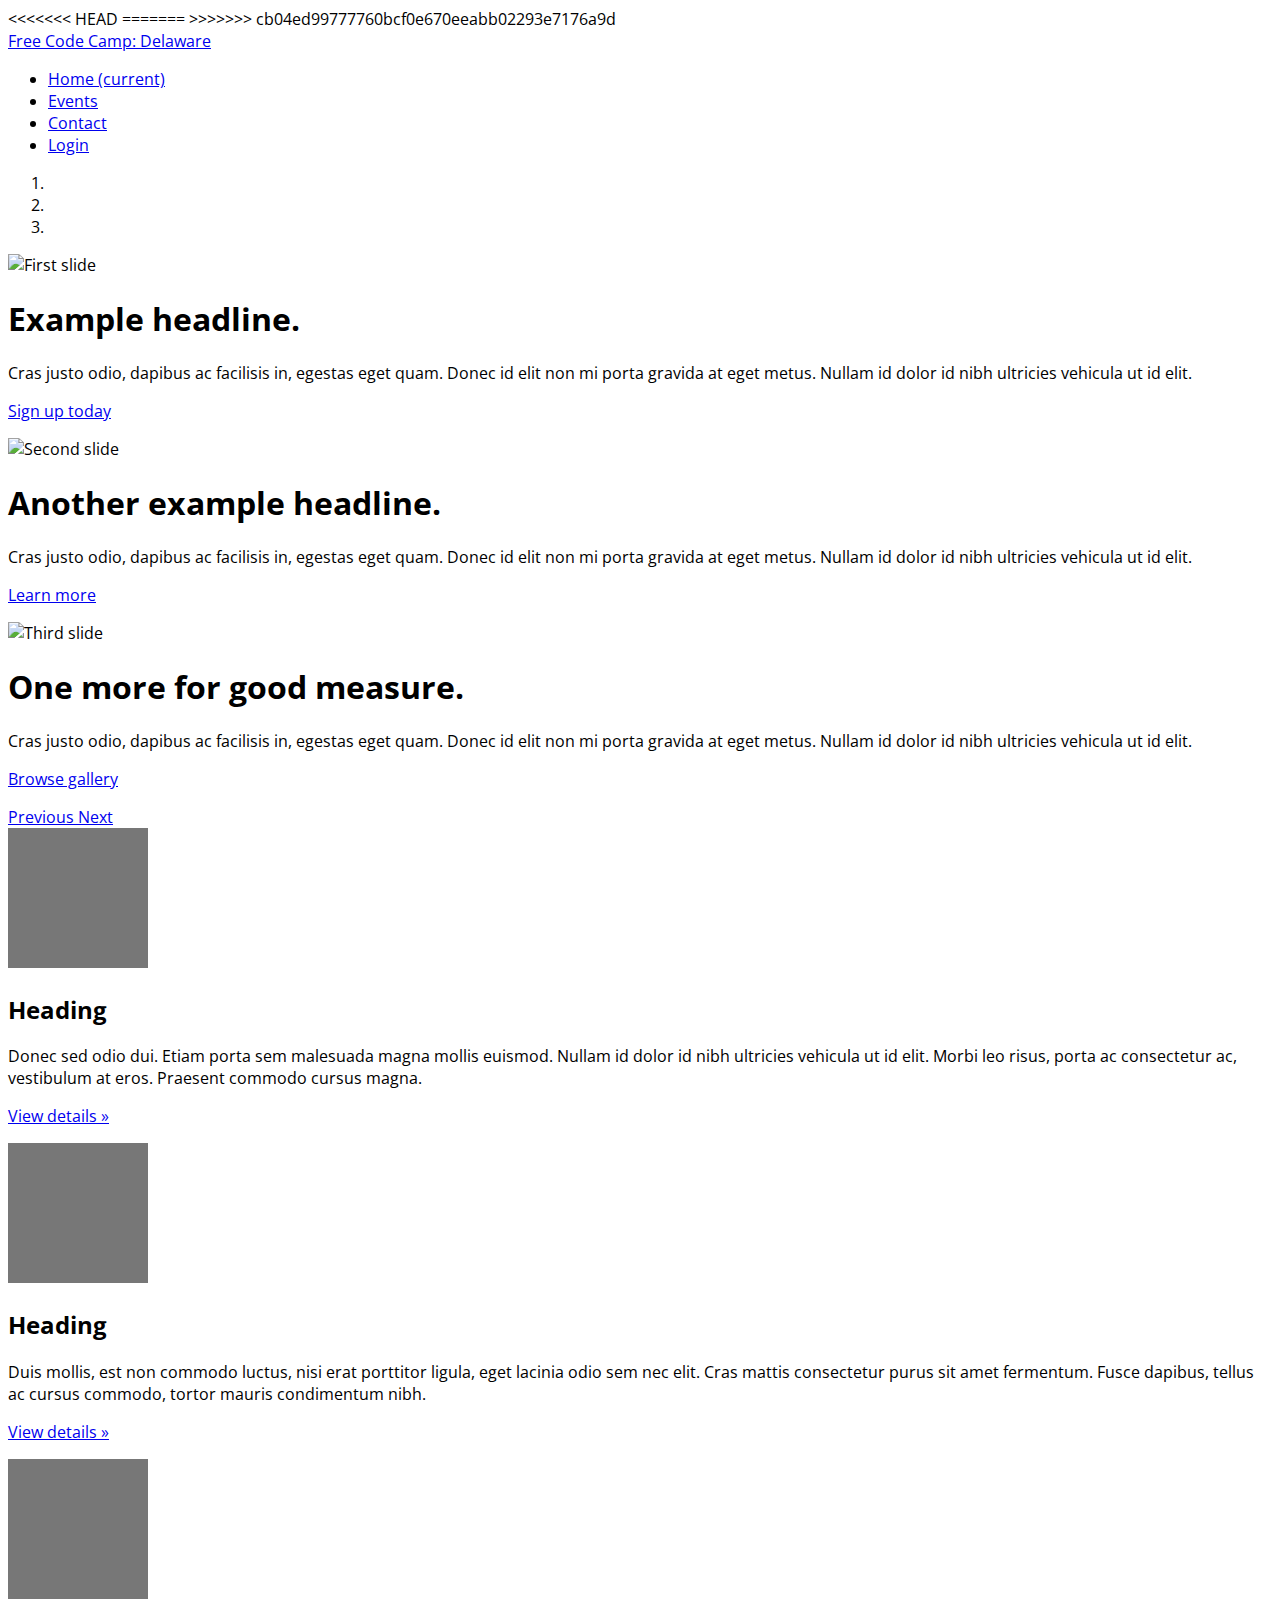
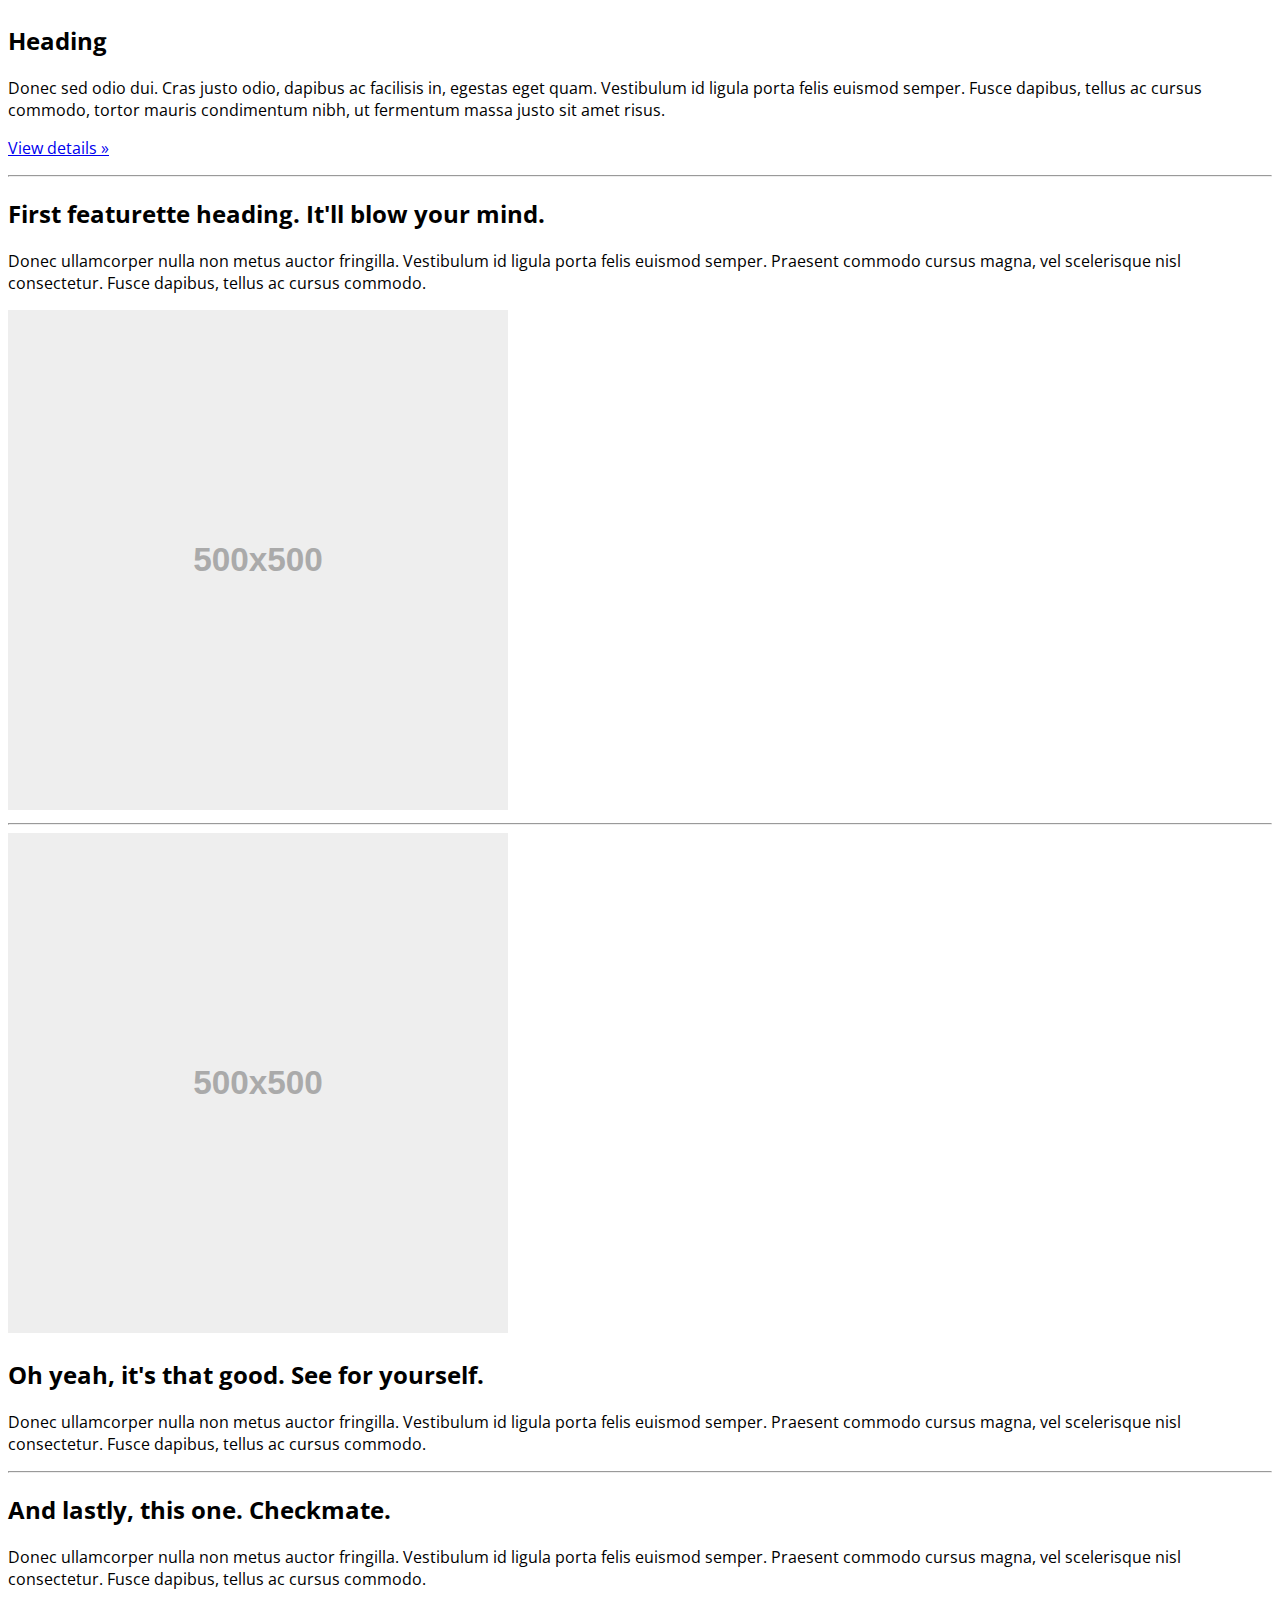
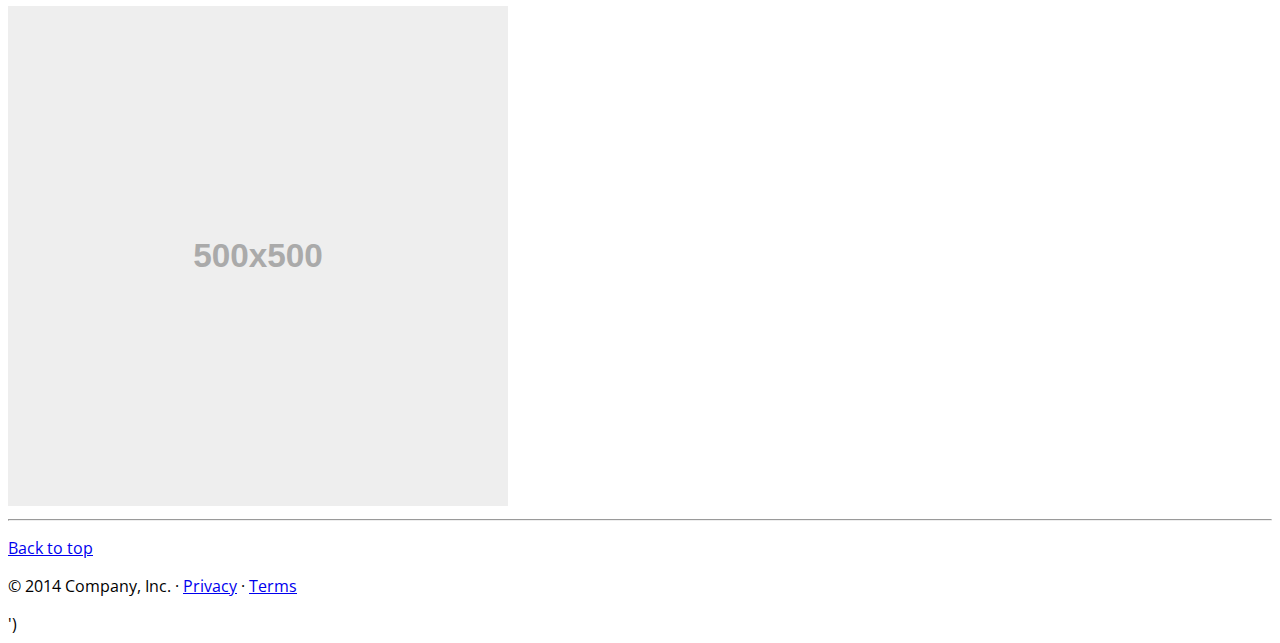
==== index.html @ 99949f86 "Merge branch 'development' of http://github.com/jmoney618/freecodecampdelaware into development" ====
<!DOCTYPE html>
<html lang="en">
<<<<<<< HEAD
=======
<!-- COMMENT DEEZ -->
<!-- Testing Github 123 -->

>>>>>>> cb04ed99777760bcf0e670eeabb02293e7176a9d
<head>
  <meta charset="utf-8">
  <meta http-equiv="X-UA-Compatible" content="IE=edge">
  <meta name="viewport" content="width=device-width, initial-scale=1">
  <!-- The above 3 meta tags *must* come first in the head; any other head content must come *after* these tags -->
  <meta name="description" content="">
  <meta name="author" content="">
  <!-- <link rel="icon" href="http://v4-alpha.getbootstrap.com/favicon.ico"> -->

  <title>FCC Delaware</title>

  <!-- Bootstrap core CSS -->
  <link href="http://v4-alpha.getbootstrap.com/dist/css/bootstrap.min.css" rel="stylesheet">
  <link rel="stylesheet" type="text/css" href="styles.css">

  <!-- Opens Sans font -->
  <link href="https://fonts.googleapis.com/css?family=Open+Sans" rel="stylesheet">

  <!-- IE10 viewport hack for Surface/desktop Windows 8 bug -->
  <script src="http://v4-alpha.getbootstrap.com/assets/js/ie10-viewport-bug-workaround.js"></script>

  <!-- Custom styles for this template -->
  <link href="http://v4-alpha.getbootstrap.com/examples/carousel/carousel.css" rel="stylesheet">

  <!-- Custom made styles -->
  <link href="css/styles.css" type="text/css" rel="stylesheet">
</head>

<body>

  <nav class="navbar navbar-default navbar-static-top">
    <a href="#" class="navbar-brand">Free Code Camp: Delaware</a>
    <ul class="nav nav-pills">
      <li class="nav-item active">
        <a class="nav-link" href="#">Home <span class="sr-only">(current)</span></a>
      </li>
      <li class="nav-item">
        <a class="nav-link" href="#">Events</a>
      </li>
      <li class="nav-item">
        <a class="nav-link" href="#">Contact</a>
      </li>
      <li class="nav-item">
        <a class="nav-link" href="login.html">Login</a>
      </li>
    </ul>
  </nav>


  <!-- Carousel
    ================================================== -->
  <div id="myCarousel" class="carousel slide" data-ride="carousel">
    <!-- Indicators -->
    <ol class="carousel-indicators">
      <li data-target="#myCarousel" data-slide-to="0" class="active"></li>
      <li data-target="#myCarousel" data-slide-to="1" class=""></li>
      <li data-target="#myCarousel" data-slide-to="2" class=""></li>
    </ol>
    <div class="carousel-inner" role="listbox">
      <div class="carousel-item active">
        <img class="first-slide" src="images\group.png" alt="First slide">
        <div class="container">
          <div class="carousel-caption text-left">
            <h1>Example headline.</h1>
            <p>Cras justo odio, dapibus ac facilisis in, egestas eget quam. Donec id elit non mi porta gravida at eget metus. Nullam id dolor id nibh ultricies vehicula ut id elit.</p>
            <p><a class="btn btn-lg btn-primary" href="#" role="button">Sign up today</a></p>
          </div>
        </div>
      </div>
      <div class="carousel-item">
        <img class="second-slide" src="images\struggle.png" alt="Second slide">
        <div class="container">
          <div class="carousel-caption">
            <h1>Another example headline.</h1>
            <p>Cras justo odio, dapibus ac facilisis in, egestas eget quam. Donec id elit non mi porta gravida at eget metus. Nullam id dolor id nibh ultricies vehicula ut id elit.</p>
            <p><a class="btn btn-lg btn-primary" href="#" role="button">Learn more</a></p>
          </div>
        </div>
      </div>
      <div class="carousel-item">
        <img class="third-slide" src="images\couchrelax.png" alt="Third slide">
        <div class="container">
          <div class="carousel-caption text-right">
            <h1>One more for good measure.</h1>
            <p>Cras justo odio, dapibus ac facilisis in, egestas eget quam. Donec id elit non mi porta gravida at eget metus. Nullam id dolor id nibh ultricies vehicula ut id elit.</p>
            <p><a class="btn btn-lg btn-primary" href="#" role="button">Browse gallery</a></p>
          </div>
        </div>
      </div>
    </div>
    <a class="left carousel-control" href="#myCarousel" role="button" data-slide="prev">
        <span class="glyphicon glyphicon-chevron-left" aria-hidden="true"></span>
        <span class="sr-only">Previous</span>
      </a>
    <a class="right carousel-control" href="#myCarousel" role="button" data-slide="next">
        <span class="glyphicon glyphicon-chevron-right" aria-hidden="true"></span>
        <span class="sr-only">Next</span>
      </a>
  </div>
  <!-- /.carousel -->


  <!-- Marketing messaging and featurettes
    ================================================== -->
  <!-- Wrap the rest of the page in another container to center all the content. -->

  <div class="container marketing">

    <!-- Three columns of text below the carousel -->
    <div class="row">
      <div class="col-lg-4">
        <img class="img-circle" src="[data-uri]" alt="Generic placeholder image" width="140" height="140">
        <h2>Heading</h2>
        <p>Donec sed odio dui. Etiam porta sem malesuada magna mollis euismod. Nullam id dolor id nibh ultricies vehicula ut id elit. Morbi leo risus, porta ac consectetur ac, vestibulum at eros. Praesent commodo cursus magna.</p>
        <p><a class="btn btn-secondary" href="#" role="button">View details »</a></p>
      </div>
      <!-- /.col-lg-4 -->
      <div class="col-lg-4">
        <img class="img-circle" src="[data-uri]" alt="Generic placeholder image" width="140" height="140">
        <h2>Heading</h2>
        <p>Duis mollis, est non commodo luctus, nisi erat porttitor ligula, eget lacinia odio sem nec elit. Cras mattis consectetur purus sit amet fermentum. Fusce dapibus, tellus ac cursus commodo, tortor mauris condimentum nibh.</p>
        <p><a class="btn btn-secondary" href="#" role="button">View details »</a></p>
      </div>
      <!-- /.col-lg-4 -->
      <div class="col-lg-4">
        <img class="img-circle" src="[data-uri]" alt="Generic placeholder image" width="140" height="140">
        <h2>Heading</h2>
        <p>Donec sed odio dui. Cras justo odio, dapibus ac facilisis in, egestas eget quam. Vestibulum id ligula porta felis euismod semper. Fusce dapibus, tellus ac cursus commodo, tortor mauris condimentum nibh, ut fermentum massa justo sit amet risus.</p>
        <p><a class="btn btn-secondary" href="#" role="button">View details »</a></p>
      </div>
      <!-- /.col-lg-4 -->
    </div>
    <!-- /.row -->


    <!-- START THE FEATURETTES -->

    <hr class="featurette-divider">

    <div class="row featurette">
      <div class="col-md-7">
        <h2 class="featurette-heading">First featurette heading. <span class="text-muted">It'll blow your mind.</span></h2>
        <p class="lead">Donec ullamcorper nulla non metus auctor fringilla. Vestibulum id ligula porta felis euismod semper. Praesent commodo cursus magna, vel scelerisque nisl consectetur. Fusce dapibus, tellus ac cursus commodo.</p>
      </div>
      <div class="col-md-5">
        <img class="featurette-image img-fluid center-block" data-src="holder.js/500x500/auto" alt="500x500" src="[data-uri]"
          data-holder-rendered="true">
      </div>
    </div>

    <hr class="featurette-divider">

    <div class="row featurette">
      <div class="col-md-5 col-md-pull-7">
        <img class="featurette-image img-fluid center-block" data-src="holder.js/500x500/auto" alt="500x500" src="[data-uri]"
          data-holder-rendered="true">
      </div>
      <div class="col-md-7 col-md-push-5">
        <h2 class="featurette-heading">Oh yeah, it's that good. <span class="text-muted">See for yourself.</span></h2>
        <p class="lead">Donec ullamcorper nulla non metus auctor fringilla. Vestibulum id ligula porta felis euismod semper. Praesent commodo cursus magna, vel scelerisque nisl consectetur. Fusce dapibus, tellus ac cursus commodo.</p>
      </div>

    </div>

    <hr class="featurette-divider">

    <div class="row featurette">
      <div class="col-md-7">
        <h2 class="featurette-heading">And lastly, this one. <span class="text-muted">Checkmate.</span></h2>
        <p class="lead">Donec ullamcorper nulla non metus auctor fringilla. Vestibulum id ligula porta felis euismod semper. Praesent commodo cursus magna, vel scelerisque nisl consectetur. Fusce dapibus, tellus ac cursus commodo.</p>
      </div>
      <div class="col-md-5">
        <img class="featurette-image img-fluid center-block" data-src="holder.js/500x500/auto" alt="500x500" src="[data-uri]"
          data-holder-rendered="true">
      </div>
    </div>

    <hr class="featurette-divider">

    <!-- /END THE FEATURETTES -->


    <!-- FOOTER -->
    <footer>
      <p class="pull-right"><a href="#">Back to top</a></p>
      <p>© 2014 Company, Inc. · <a href="#">Privacy</a> · <a href="#">Terms</a></p>
    </footer>

  </div>
  <!-- /.container -->


  <!-- Bootstrap core JavaScript
    ================================================== -->
  <!-- Placed at the end of the document so the pages load faster -->
  <script src="https://ajax.googleapis.com/ajax/libs/jquery/2.1.4/jquery.min.js"></script>
  <script>
    window.jQuery || document.write('<script src="http://v4-alpha.getbootstrap.com/assets/js/vendor/jquery.min.js">
  </script>')
  </script>
  <script src="http://v4-alpha.getbootstrap.com/dist/js/bootstrap.min.js"></script>
  <!-- Just to make our placeholder images work. Don't actually copy the next line! -->
  <script src="http://v4-alpha.getbootstrap.com/assets/js/vendor/holder.min.js"></script>
  <!-- IE10 viewport hack for Surface/desktop Windows 8 bug -->
  <script src="http://v4-alpha.getbootstrap.com/assets/js/ie10-viewport-bug-workaround.js"></script>

  <svg xmlns="http://www.w3.org/2000/svg" width="500" height="500" viewBox="0 0 500 500" preserveAspectRatio="none" style="
        display: none;
        visibility: hidden;
        position: absolute;
        top: -100%;
        left: -100%;
      ">
      <defs>
        <style type="text/css"></style>
      </defs>
      <text
        x="0"
        y="25"
        style="
          font-weight:bold;
          font-size:25pt;
          font-family:Arial, Helvetica, Open Sans, sans-serif
        "
      >
        500x500
      </text>
    </svg>
</body>

</html>
---- css/styles.css ----
body {
  font-family: 'Open Sans',sans-serif;
  padding: 20;
}
.footer-login {
  position: fixed;
  bottom: 20px;
}
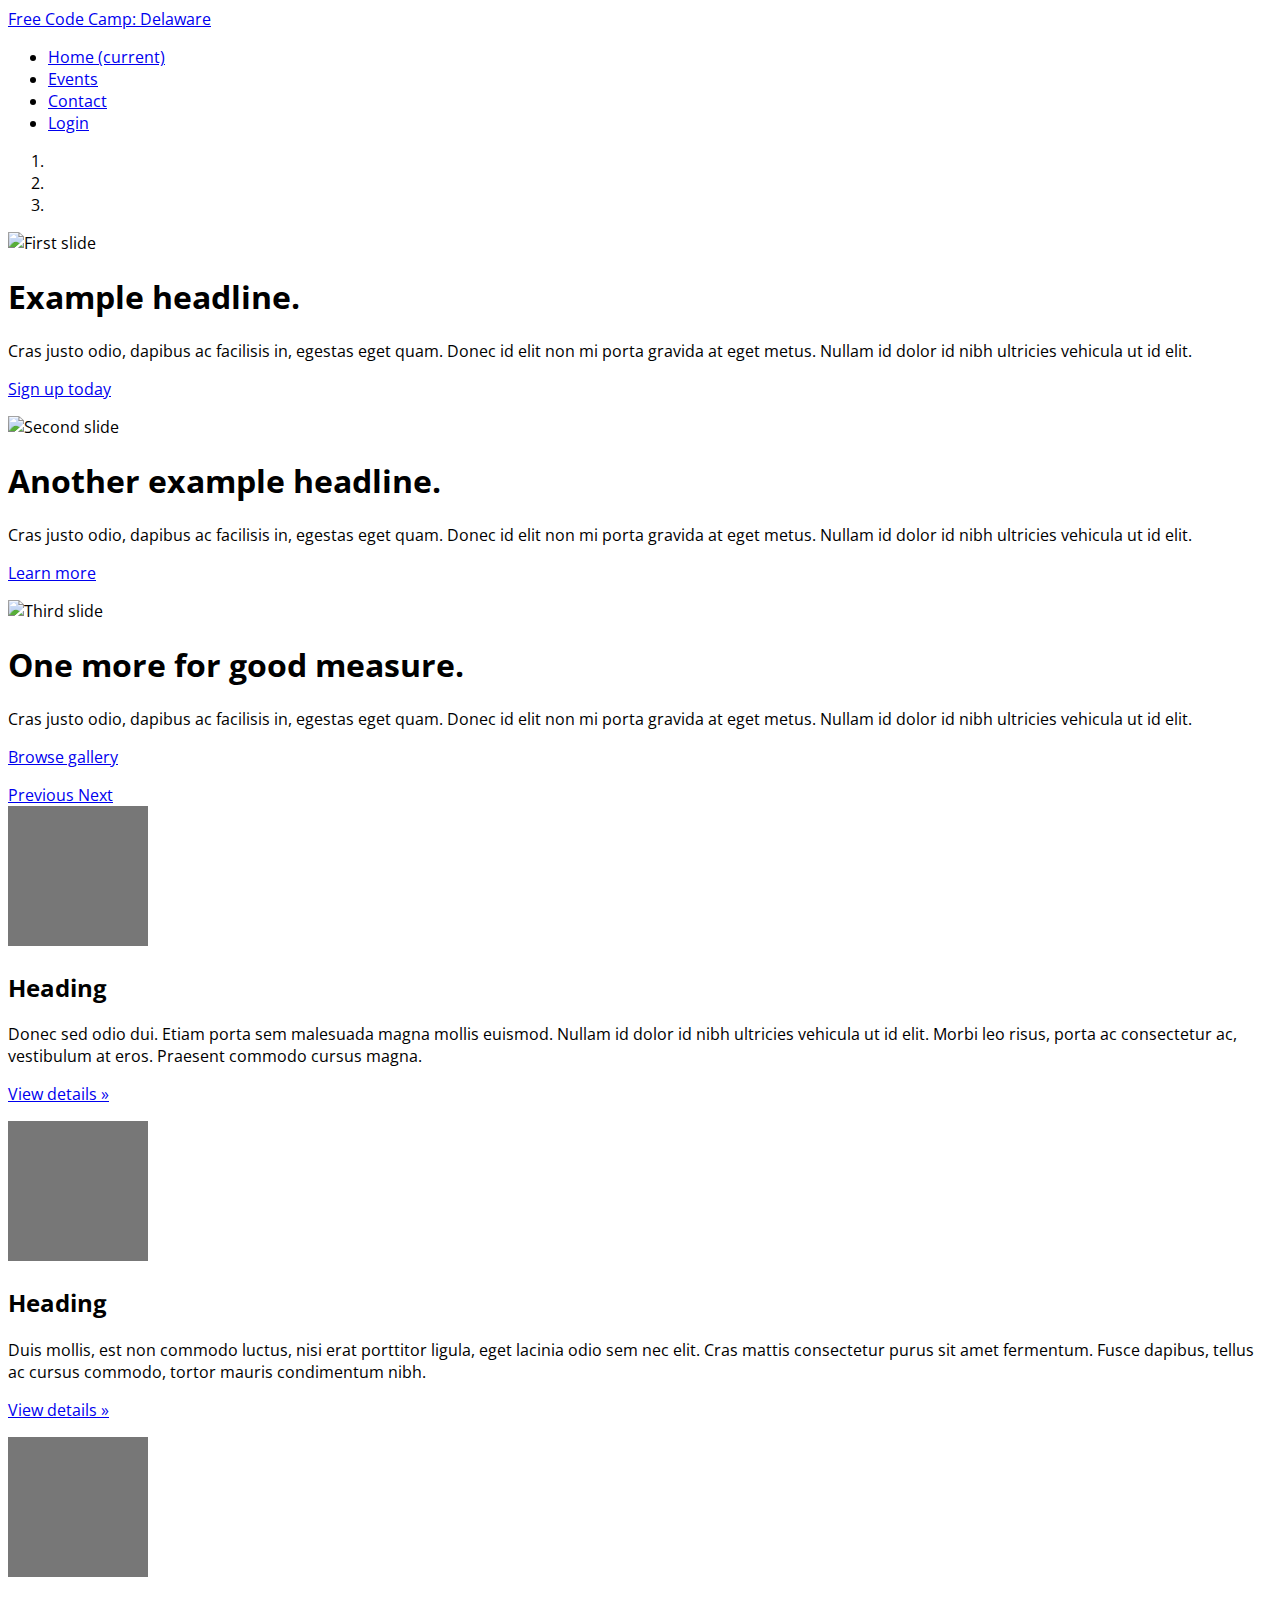
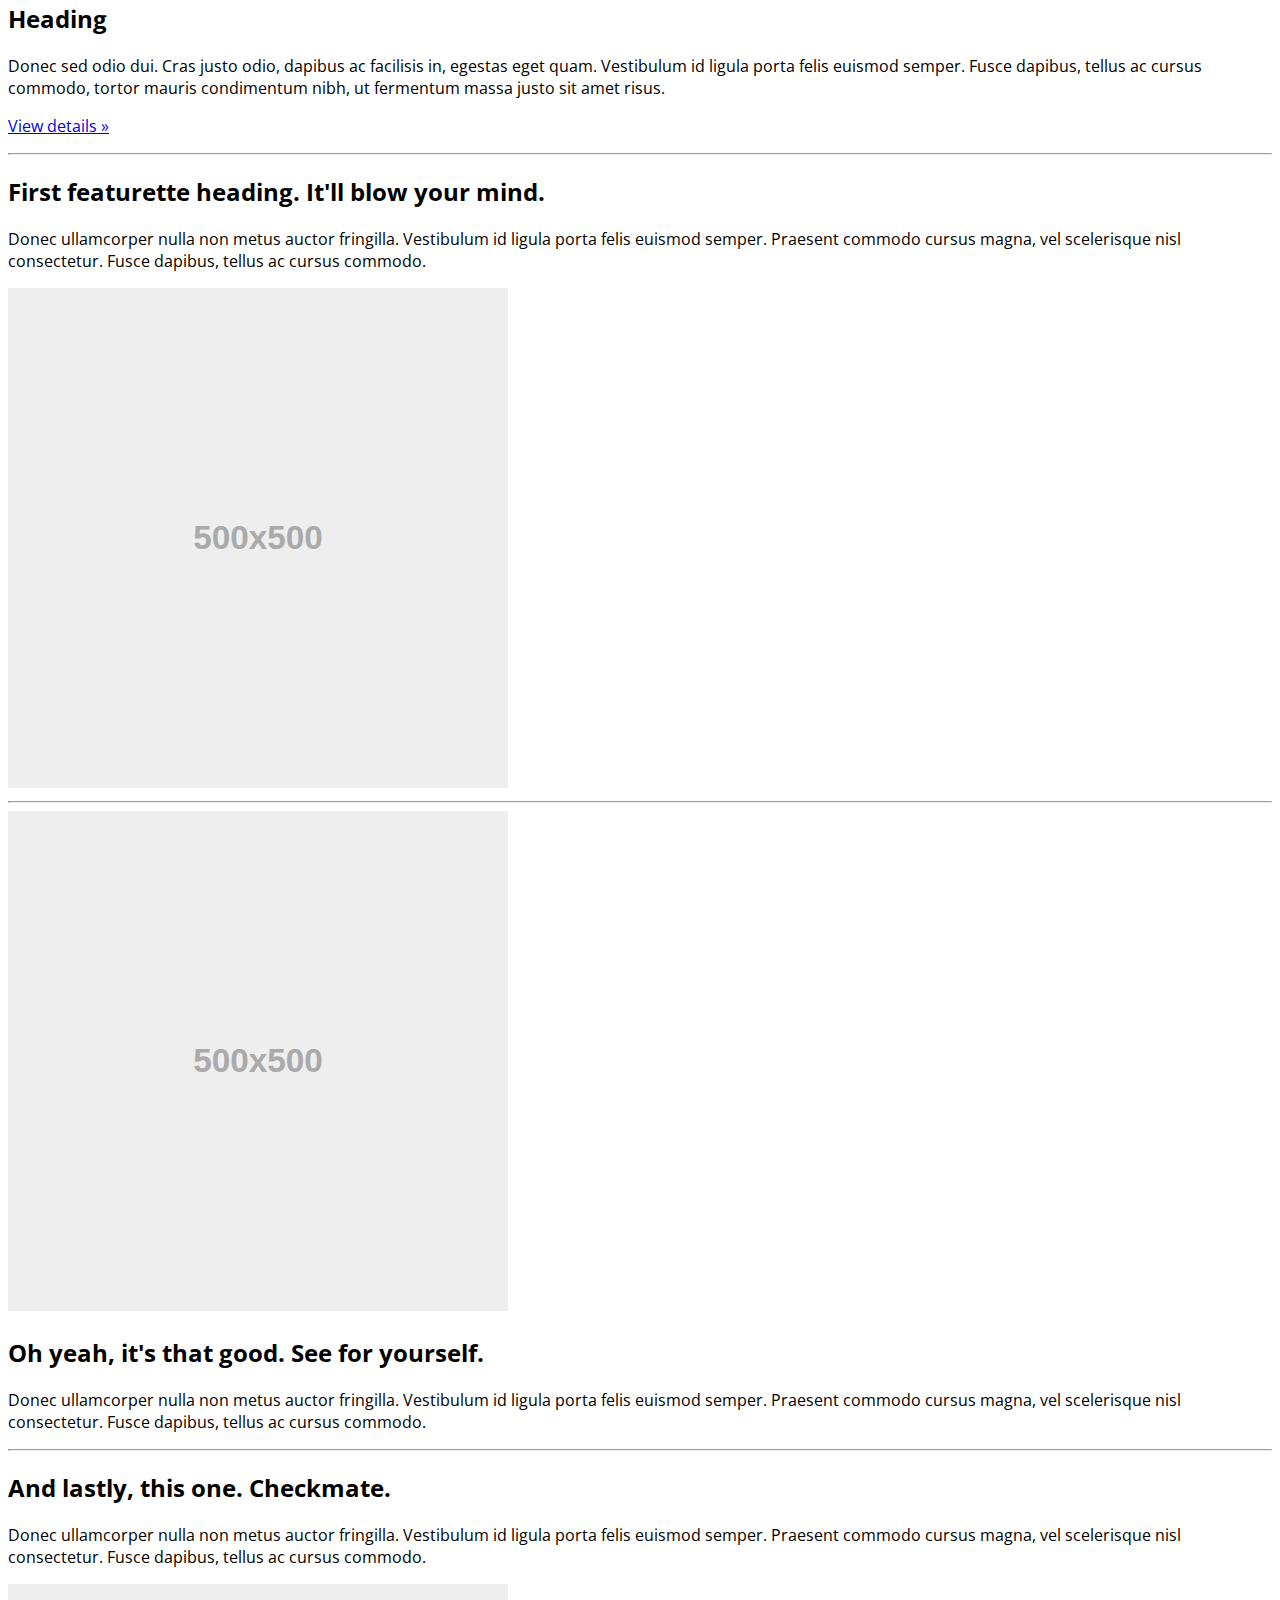
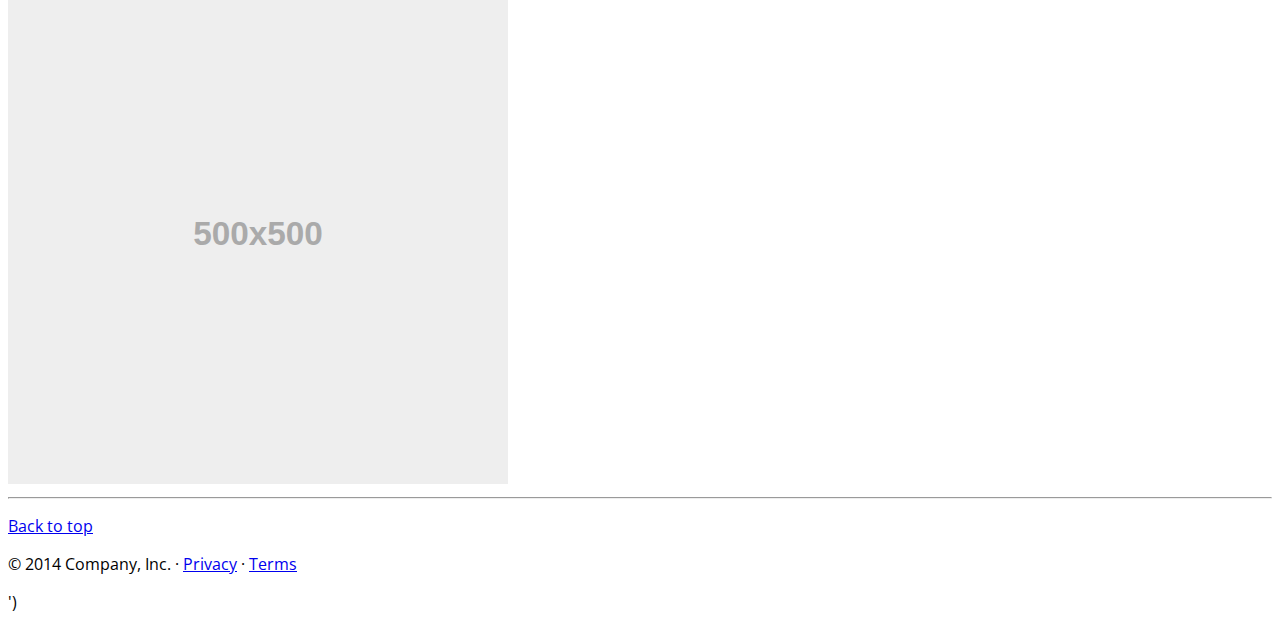
==== commit e10ef743: "Merge branch 'development' of http://github.com/jmoney618/freecodecampdelaware into development" ====
--- a/index.html
+++ b/index.html
@@ -1,11 +1,5 @@
 <!DOCTYPE html>
 <html lang="en">
-<<<<<<< HEAD
-=======
-<!-- COMMENT DEEZ -->
-<!-- Testing Github 123 -->
-
->>>>>>> cb04ed99777760bcf0e670eeabb02293e7176a9d
 <head>
   <meta charset="utf-8">
   <meta http-equiv="X-UA-Compatible" content="IE=edge">
@@ -203,8 +197,7 @@
   <!-- Placed at the end of the document so the pages load faster -->
   <script src="https://ajax.googleapis.com/ajax/libs/jquery/2.1.4/jquery.min.js"></script>
   <script>
-    window.jQuery || document.write('<script src="http://v4-alpha.getbootstrap.com/assets/js/vendor/jquery.min.js">
-  </script>')
+    window.jQuery || document.write('<script src="http://v4-alpha.getbootstrap.com/assets/js/vendor/jquery.min.js"></script>')
   </script>
   <script src="http://v4-alpha.getbootstrap.com/dist/js/bootstrap.min.js"></script>
   <!-- Just to make our placeholder images work. Don't actually copy the next line! -->
@@ -236,4 +229,4 @@
     </svg>
 </body>
 
-</html>+</html>
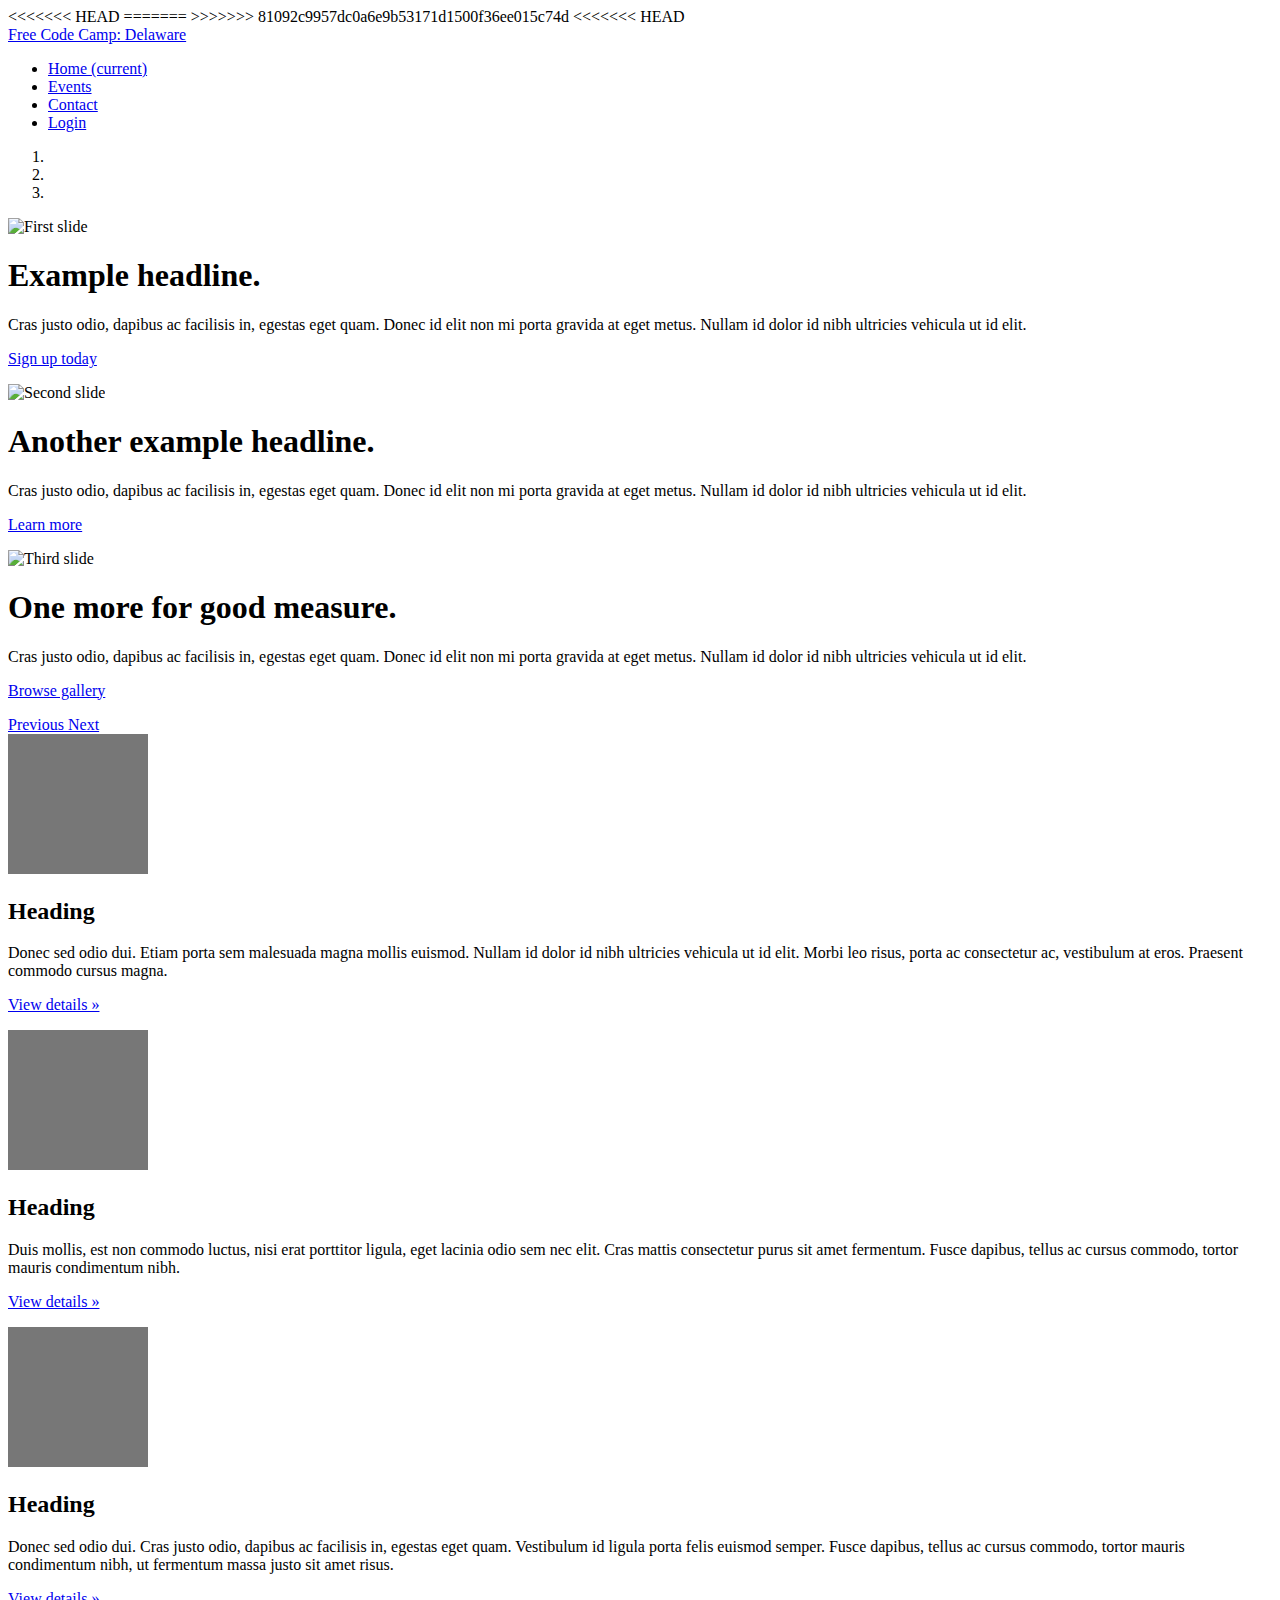
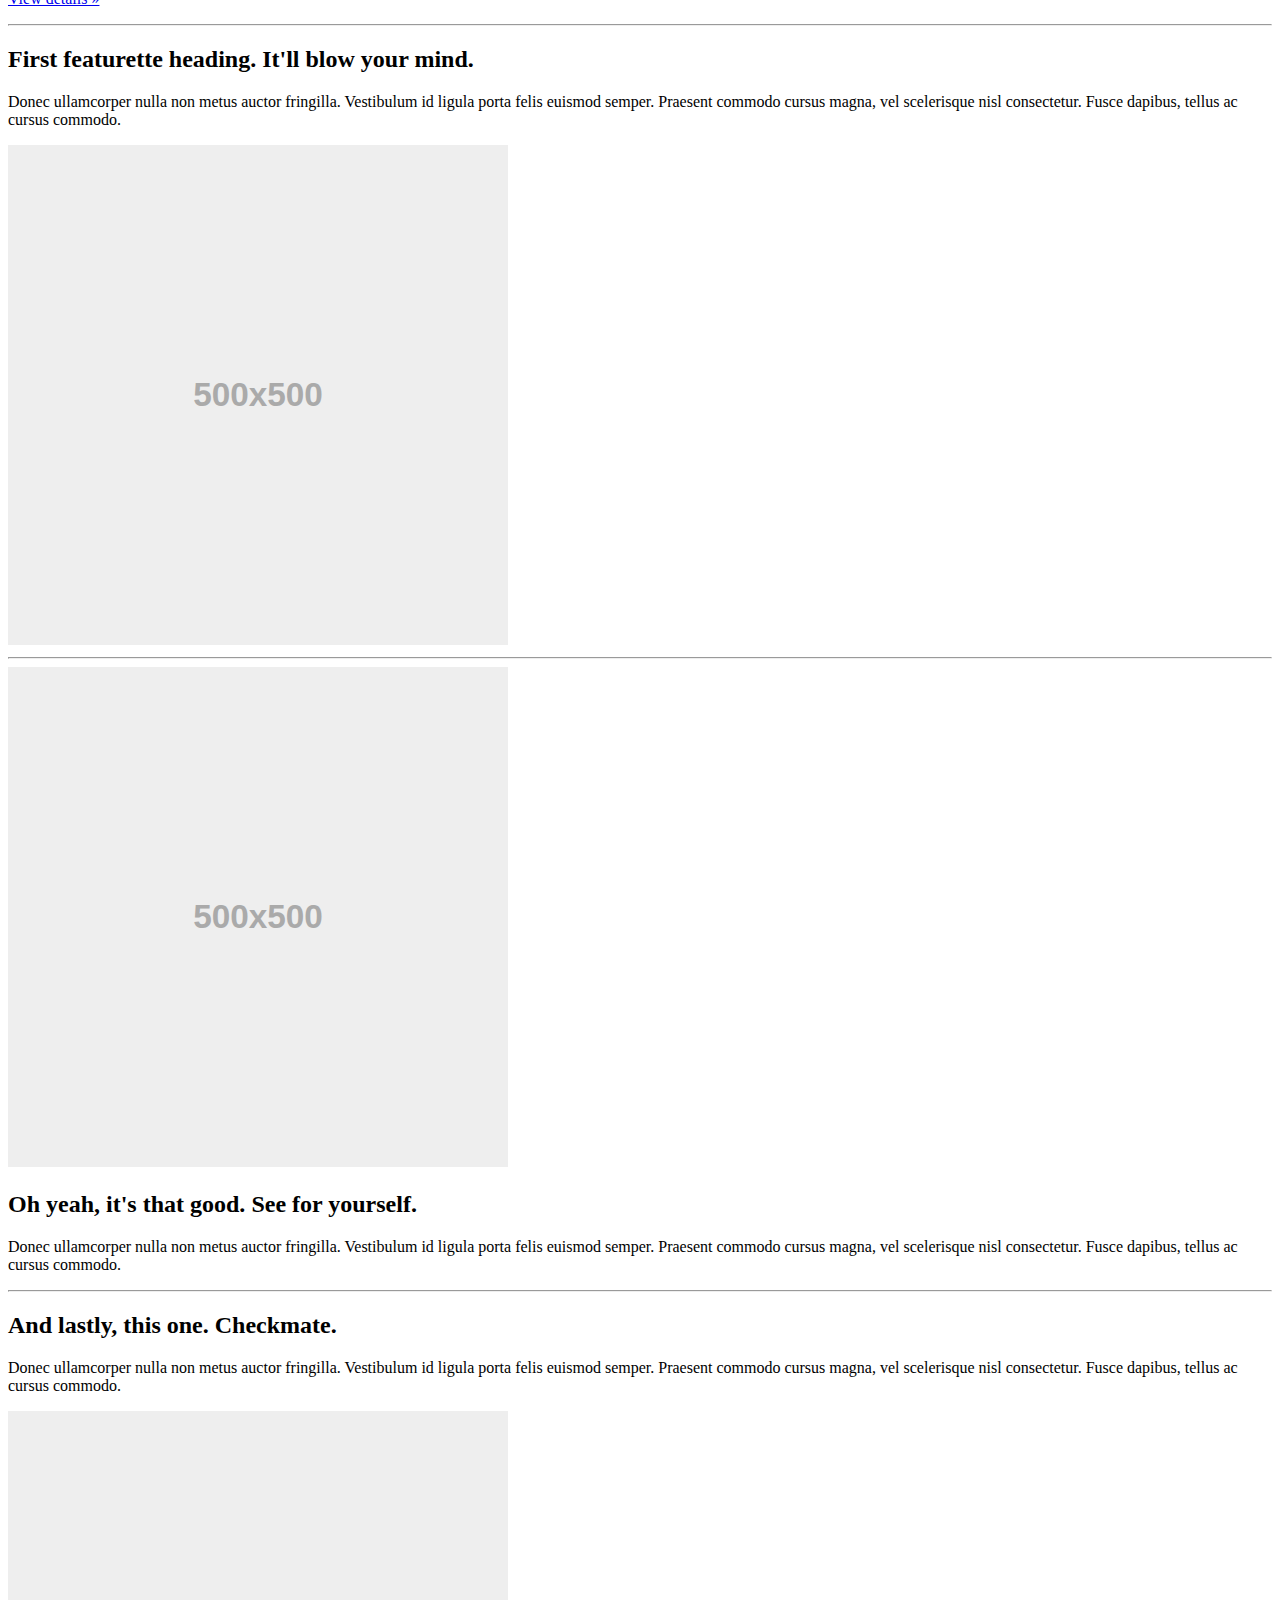
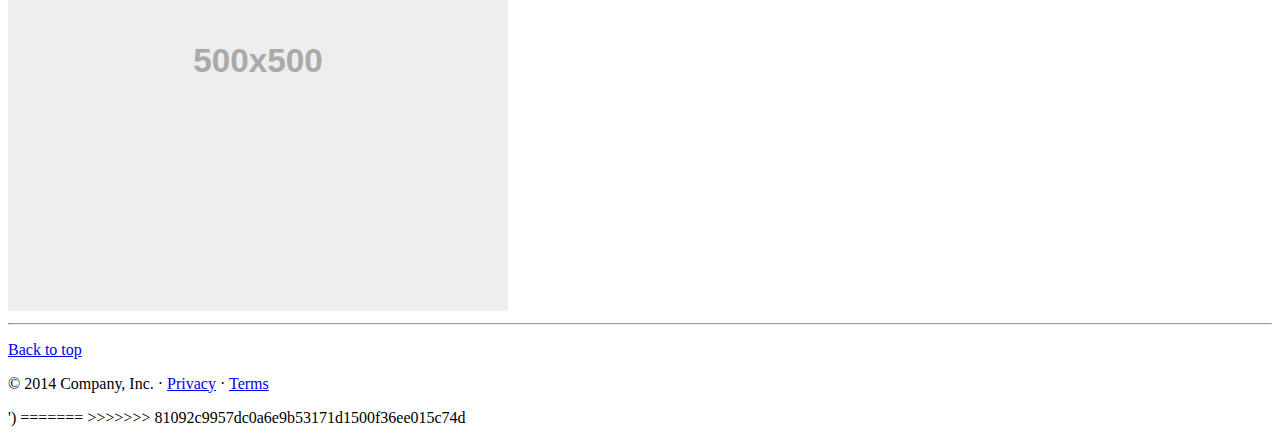
==== commit bb49ba9b: "Merge branch 'development' of http://github.com/jmoney618/freecodecampdelaware into development" ====
--- a/index.html
+++ b/index.html
@@ -1,35 +1,26 @@
 <!DOCTYPE html>
+<<<<<<< HEAD
 <html lang="en">
+=======
+<html>
+
+>>>>>>> 81092c9957dc0a6e9b53171d1500f36ee015c74d
 <head>
+  <!-- Set character encoding for the document -->
   <meta charset="utf-8">
-  <meta http-equiv="X-UA-Compatible" content="IE=edge">
+  <!-- Instruct Internet Explorer to use its latest rendering engine -->
+  <meta http-equiv="x-ua-compatible" content="ie=edge">
+  <!-- Viewport for responsive web design -->
   <meta name="viewport" content="width=device-width, initial-scale=1">
-  <!-- The above 3 meta tags *must* come first in the head; any other head content must come *after* these tags -->
-  <meta name="description" content="">
-  <meta name="author" content="">
-  <!-- <link rel="icon" href="http://v4-alpha.getbootstrap.com/favicon.ico"> -->
-
-  <title>FCC Delaware</title>
-
-  <!-- Bootstrap core CSS -->
-  <link href="http://v4-alpha.getbootstrap.com/dist/css/bootstrap.min.css" rel="stylesheet">
-  <link rel="stylesheet" type="text/css" href="styles.css">
-
-  <!-- Opens Sans font -->
-  <link href="https://fonts.googleapis.com/css?family=Open+Sans" rel="stylesheet">
-
-  <!-- IE10 viewport hack for Surface/desktop Windows 8 bug -->
-  <script src="http://v4-alpha.getbootstrap.com/assets/js/ie10-viewport-bug-workaround.js"></script>
-
-  <!-- Custom styles for this template -->
-  <link href="http://v4-alpha.getbootstrap.com/examples/carousel/carousel.css" rel="stylesheet">
-
-  <!-- Custom made styles -->
-  <link href="css/styles.css" type="text/css" rel="stylesheet">
+  <link rel="stylesheet" href="https://maxcdn.bootstrapcdn.com/bootstrap/4.0.0-beta.2/css/bootstrap.min.css" integrity="sha384-PsH8R72JQ3SOdhVi3uxftmaW6Vc51MKb0q5P2rRUpPvrszuE4W1povHYgTpBfshb" crossorigin="anonymous">
+  <link rel="stylesheet" href="main.css">
+
+  <title></title>
 </head>
 
 <body>
 
+<<<<<<< HEAD
   <nav class="navbar navbar-default navbar-static-top">
     <a href="#" class="navbar-brand">Free Code Camp: Delaware</a>
     <ul class="nav nav-pills">
@@ -227,6 +218,11 @@
         500x500
       </text>
     </svg>
+=======
+>>>>>>> 81092c9957dc0a6e9b53171d1500f36ee015c74d
 </body>
+<script src="https://code.jquery.com/jquery-3.2.1.slim.min.js" integrity="sha384-KJ3o2DKtIkvYIK3UENzmM7KCkRr/rE9/Qpg6aAZGJwFDMVNA/GpGFF93hXpG5KkN" crossorigin="anonymous"></script>
+<script src="https://cdnjs.cloudflare.com/ajax/libs/popper.js/1.12.3/umd/popper.min.js" integrity="sha384-vFJXuSJphROIrBnz7yo7oB41mKfc8JzQZiCq4NCceLEaO4IHwicKwpJf9c9IpFgh" crossorigin="anonymous"></script>
+<script src="https://maxcdn.bootstrapcdn.com/bootstrap/4.0.0-beta.2/js/bootstrap.min.js" integrity="sha384-alpBpkh1PFOepccYVYDB4do5UnbKysX5WZXm3XxPqe5iKTfUKjNkCk9SaVuEZflJ" crossorigin="anonymous"></script>
 
 </html>
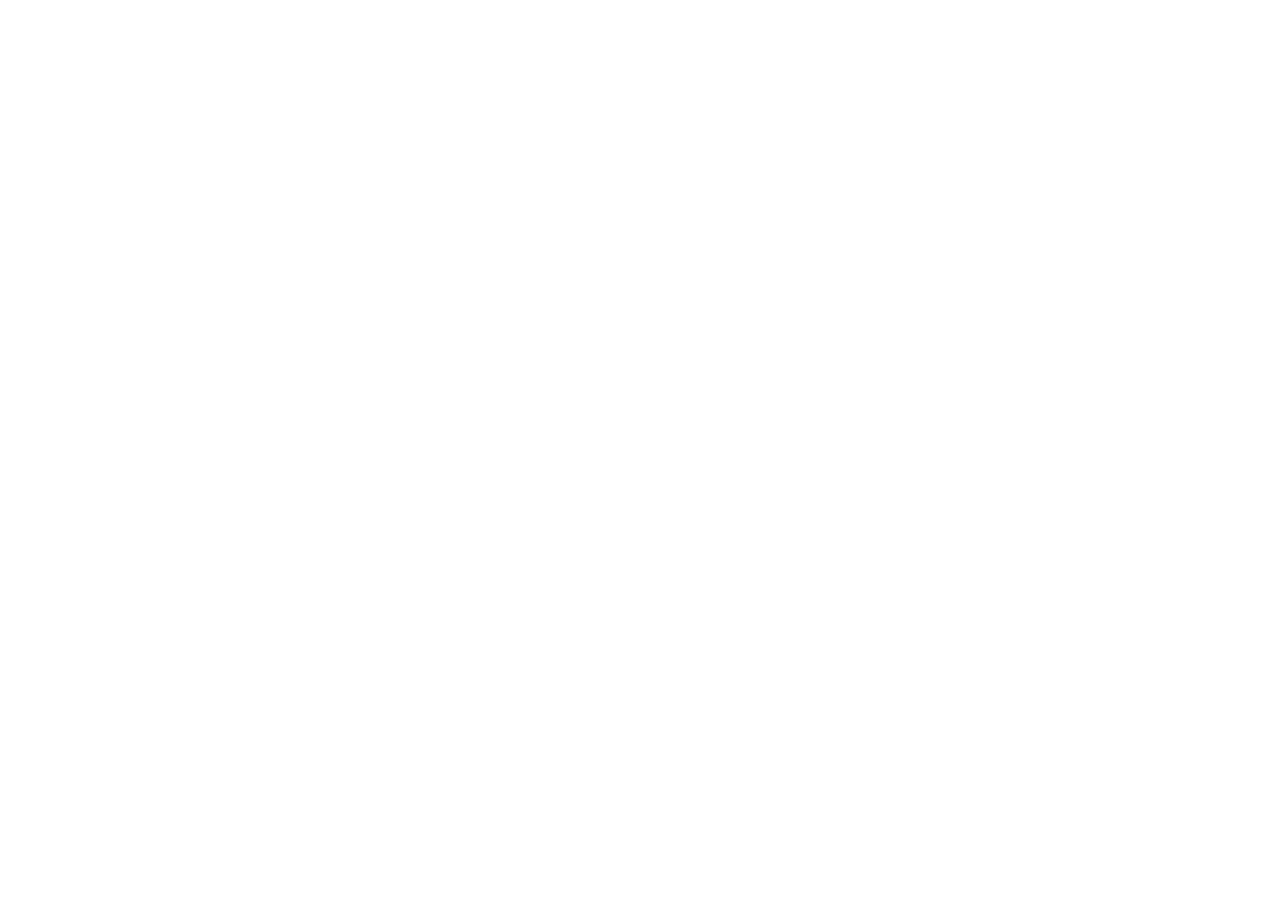
==== commit 4ca887aa: "DAMNIT DAVID!" ====
--- a/index.html
+++ b/index.html
@@ -1,10 +1,6 @@
 <!DOCTYPE html>
-<<<<<<< HEAD
-<html lang="en">
-=======
 <html>
 
->>>>>>> 81092c9957dc0a6e9b53171d1500f36ee015c74d
 <head>
   <!-- Set character encoding for the document -->
   <meta charset="utf-8">
@@ -20,209 +16,10 @@
 
 <body>
 
-<<<<<<< HEAD
-  <nav class="navbar navbar-default navbar-static-top">
-    <a href="#" class="navbar-brand">Free Code Camp: Delaware</a>
-    <ul class="nav nav-pills">
-      <li class="nav-item active">
-        <a class="nav-link" href="#">Home <span class="sr-only">(current)</span></a>
-      </li>
-      <li class="nav-item">
-        <a class="nav-link" href="#">Events</a>
-      </li>
-      <li class="nav-item">
-        <a class="nav-link" href="#">Contact</a>
-      </li>
-      <li class="nav-item">
-        <a class="nav-link" href="login.html">Login</a>
-      </li>
-    </ul>
-  </nav>
+</body>
 
-
-  <!-- Carousel
-    ================================================== -->
-  <div id="myCarousel" class="carousel slide" data-ride="carousel">
-    <!-- Indicators -->
-    <ol class="carousel-indicators">
-      <li data-target="#myCarousel" data-slide-to="0" class="active"></li>
-      <li data-target="#myCarousel" data-slide-to="1" class=""></li>
-      <li data-target="#myCarousel" data-slide-to="2" class=""></li>
-    </ol>
-    <div class="carousel-inner" role="listbox">
-      <div class="carousel-item active">
-        <img class="first-slide" src="images\group.png" alt="First slide">
-        <div class="container">
-          <div class="carousel-caption text-left">
-            <h1>Example headline.</h1>
-            <p>Cras justo odio, dapibus ac facilisis in, egestas eget quam. Donec id elit non mi porta gravida at eget metus. Nullam id dolor id nibh ultricies vehicula ut id elit.</p>
-            <p><a class="btn btn-lg btn-primary" href="#" role="button">Sign up today</a></p>
-          </div>
-        </div>
-      </div>
-      <div class="carousel-item">
-        <img class="second-slide" src="images\struggle.png" alt="Second slide">
-        <div class="container">
-          <div class="carousel-caption">
-            <h1>Another example headline.</h1>
-            <p>Cras justo odio, dapibus ac facilisis in, egestas eget quam. Donec id elit non mi porta gravida at eget metus. Nullam id dolor id nibh ultricies vehicula ut id elit.</p>
-            <p><a class="btn btn-lg btn-primary" href="#" role="button">Learn more</a></p>
-          </div>
-        </div>
-      </div>
-      <div class="carousel-item">
-        <img class="third-slide" src="images\couchrelax.png" alt="Third slide">
-        <div class="container">
-          <div class="carousel-caption text-right">
-            <h1>One more for good measure.</h1>
-            <p>Cras justo odio, dapibus ac facilisis in, egestas eget quam. Donec id elit non mi porta gravida at eget metus. Nullam id dolor id nibh ultricies vehicula ut id elit.</p>
-            <p><a class="btn btn-lg btn-primary" href="#" role="button">Browse gallery</a></p>
-          </div>
-        </div>
-      </div>
-    </div>
-    <a class="left carousel-control" href="#myCarousel" role="button" data-slide="prev">
-        <span class="glyphicon glyphicon-chevron-left" aria-hidden="true"></span>
-        <span class="sr-only">Previous</span>
-      </a>
-    <a class="right carousel-control" href="#myCarousel" role="button" data-slide="next">
-        <span class="glyphicon glyphicon-chevron-right" aria-hidden="true"></span>
-        <span class="sr-only">Next</span>
-      </a>
-  </div>
-  <!-- /.carousel -->
-
-
-  <!-- Marketing messaging and featurettes
-    ================================================== -->
-  <!-- Wrap the rest of the page in another container to center all the content. -->
-
-  <div class="container marketing">
-
-    <!-- Three columns of text below the carousel -->
-    <div class="row">
-      <div class="col-lg-4">
-        <img class="img-circle" src="[data-uri]" alt="Generic placeholder image" width="140" height="140">
-        <h2>Heading</h2>
-        <p>Donec sed odio dui. Etiam porta sem malesuada magna mollis euismod. Nullam id dolor id nibh ultricies vehicula ut id elit. Morbi leo risus, porta ac consectetur ac, vestibulum at eros. Praesent commodo cursus magna.</p>
-        <p><a class="btn btn-secondary" href="#" role="button">View details »</a></p>
-      </div>
-      <!-- /.col-lg-4 -->
-      <div class="col-lg-4">
-        <img class="img-circle" src="[data-uri]" alt="Generic placeholder image" width="140" height="140">
-        <h2>Heading</h2>
-        <p>Duis mollis, est non commodo luctus, nisi erat porttitor ligula, eget lacinia odio sem nec elit. Cras mattis consectetur purus sit amet fermentum. Fusce dapibus, tellus ac cursus commodo, tortor mauris condimentum nibh.</p>
-        <p><a class="btn btn-secondary" href="#" role="button">View details »</a></p>
-      </div>
-      <!-- /.col-lg-4 -->
-      <div class="col-lg-4">
-        <img class="img-circle" src="[data-uri]" alt="Generic placeholder image" width="140" height="140">
-        <h2>Heading</h2>
-        <p>Donec sed odio dui. Cras justo odio, dapibus ac facilisis in, egestas eget quam. Vestibulum id ligula porta felis euismod semper. Fusce dapibus, tellus ac cursus commodo, tortor mauris condimentum nibh, ut fermentum massa justo sit amet risus.</p>
-        <p><a class="btn btn-secondary" href="#" role="button">View details »</a></p>
-      </div>
-      <!-- /.col-lg-4 -->
-    </div>
-    <!-- /.row -->
-
-
-    <!-- START THE FEATURETTES -->
-
-    <hr class="featurette-divider">
-
-    <div class="row featurette">
-      <div class="col-md-7">
-        <h2 class="featurette-heading">First featurette heading. <span class="text-muted">It'll blow your mind.</span></h2>
-        <p class="lead">Donec ullamcorper nulla non metus auctor fringilla. Vestibulum id ligula porta felis euismod semper. Praesent commodo cursus magna, vel scelerisque nisl consectetur. Fusce dapibus, tellus ac cursus commodo.</p>
-      </div>
-      <div class="col-md-5">
-        <img class="featurette-image img-fluid center-block" data-src="holder.js/500x500/auto" alt="500x500" src="[data-uri]"
-          data-holder-rendered="true">
-      </div>
-    </div>
-
-    <hr class="featurette-divider">
-
-    <div class="row featurette">
-      <div class="col-md-5 col-md-pull-7">
-        <img class="featurette-image img-fluid center-block" data-src="holder.js/500x500/auto" alt="500x500" src="[data-uri]"
-          data-holder-rendered="true">
-      </div>
-      <div class="col-md-7 col-md-push-5">
-        <h2 class="featurette-heading">Oh yeah, it's that good. <span class="text-muted">See for yourself.</span></h2>
-        <p class="lead">Donec ullamcorper nulla non metus auctor fringilla. Vestibulum id ligula porta felis euismod semper. Praesent commodo cursus magna, vel scelerisque nisl consectetur. Fusce dapibus, tellus ac cursus commodo.</p>
-      </div>
-
-    </div>
-
-    <hr class="featurette-divider">
-
-    <div class="row featurette">
-      <div class="col-md-7">
-        <h2 class="featurette-heading">And lastly, this one. <span class="text-muted">Checkmate.</span></h2>
-        <p class="lead">Donec ullamcorper nulla non metus auctor fringilla. Vestibulum id ligula porta felis euismod semper. Praesent commodo cursus magna, vel scelerisque nisl consectetur. Fusce dapibus, tellus ac cursus commodo.</p>
-      </div>
-      <div class="col-md-5">
-        <img class="featurette-image img-fluid center-block" data-src="holder.js/500x500/auto" alt="500x500" src="[data-uri]"
-          data-holder-rendered="true">
-      </div>
-    </div>
-
-    <hr class="featurette-divider">
-
-    <!-- /END THE FEATURETTES -->
-
-
-    <!-- FOOTER -->
-    <footer>
-      <p class="pull-right"><a href="#">Back to top</a></p>
-      <p>© 2014 Company, Inc. · <a href="#">Privacy</a> · <a href="#">Terms</a></p>
-    </footer>
-
-  </div>
-  <!-- /.container -->
-
-
-  <!-- Bootstrap core JavaScript
-    ================================================== -->
-  <!-- Placed at the end of the document so the pages load faster -->
-  <script src="https://ajax.googleapis.com/ajax/libs/jquery/2.1.4/jquery.min.js"></script>
-  <script>
-    window.jQuery || document.write('<script src="http://v4-alpha.getbootstrap.com/assets/js/vendor/jquery.min.js"></script>')
-  </script>
-  <script src="http://v4-alpha.getbootstrap.com/dist/js/bootstrap.min.js"></script>
-  <!-- Just to make our placeholder images work. Don't actually copy the next line! -->
-  <script src="http://v4-alpha.getbootstrap.com/assets/js/vendor/holder.min.js"></script>
-  <!-- IE10 viewport hack for Surface/desktop Windows 8 bug -->
-  <script src="http://v4-alpha.getbootstrap.com/assets/js/ie10-viewport-bug-workaround.js"></script>
-
-  <svg xmlns="http://www.w3.org/2000/svg" width="500" height="500" viewBox="0 0 500 500" preserveAspectRatio="none" style="
-        display: none;
-        visibility: hidden;
-        position: absolute;
-        top: -100%;
-        left: -100%;
-      ">
-      <defs>
-        <style type="text/css"></style>
-      </defs>
-      <text
-        x="0"
-        y="25"
-        style="
-          font-weight:bold;
-          font-size:25pt;
-          font-family:Arial, Helvetica, Open Sans, sans-serif
-        "
-      >
-        500x500
-      </text>
-    </svg>
-=======
->>>>>>> 81092c9957dc0a6e9b53171d1500f36ee015c74d
-</body>
 <script src="https://code.jquery.com/jquery-3.2.1.slim.min.js" integrity="sha384-KJ3o2DKtIkvYIK3UENzmM7KCkRr/rE9/Qpg6aAZGJwFDMVNA/GpGFF93hXpG5KkN" crossorigin="anonymous"></script>
 <script src="https://cdnjs.cloudflare.com/ajax/libs/popper.js/1.12.3/umd/popper.min.js" integrity="sha384-vFJXuSJphROIrBnz7yo7oB41mKfc8JzQZiCq4NCceLEaO4IHwicKwpJf9c9IpFgh" crossorigin="anonymous"></script>
 <script src="https://maxcdn.bootstrapcdn.com/bootstrap/4.0.0-beta.2/js/bootstrap.min.js" integrity="sha384-alpBpkh1PFOepccYVYDB4do5UnbKysX5WZXm3XxPqe5iKTfUKjNkCk9SaVuEZflJ" crossorigin="anonymous"></script>
 
-</html>
+</html>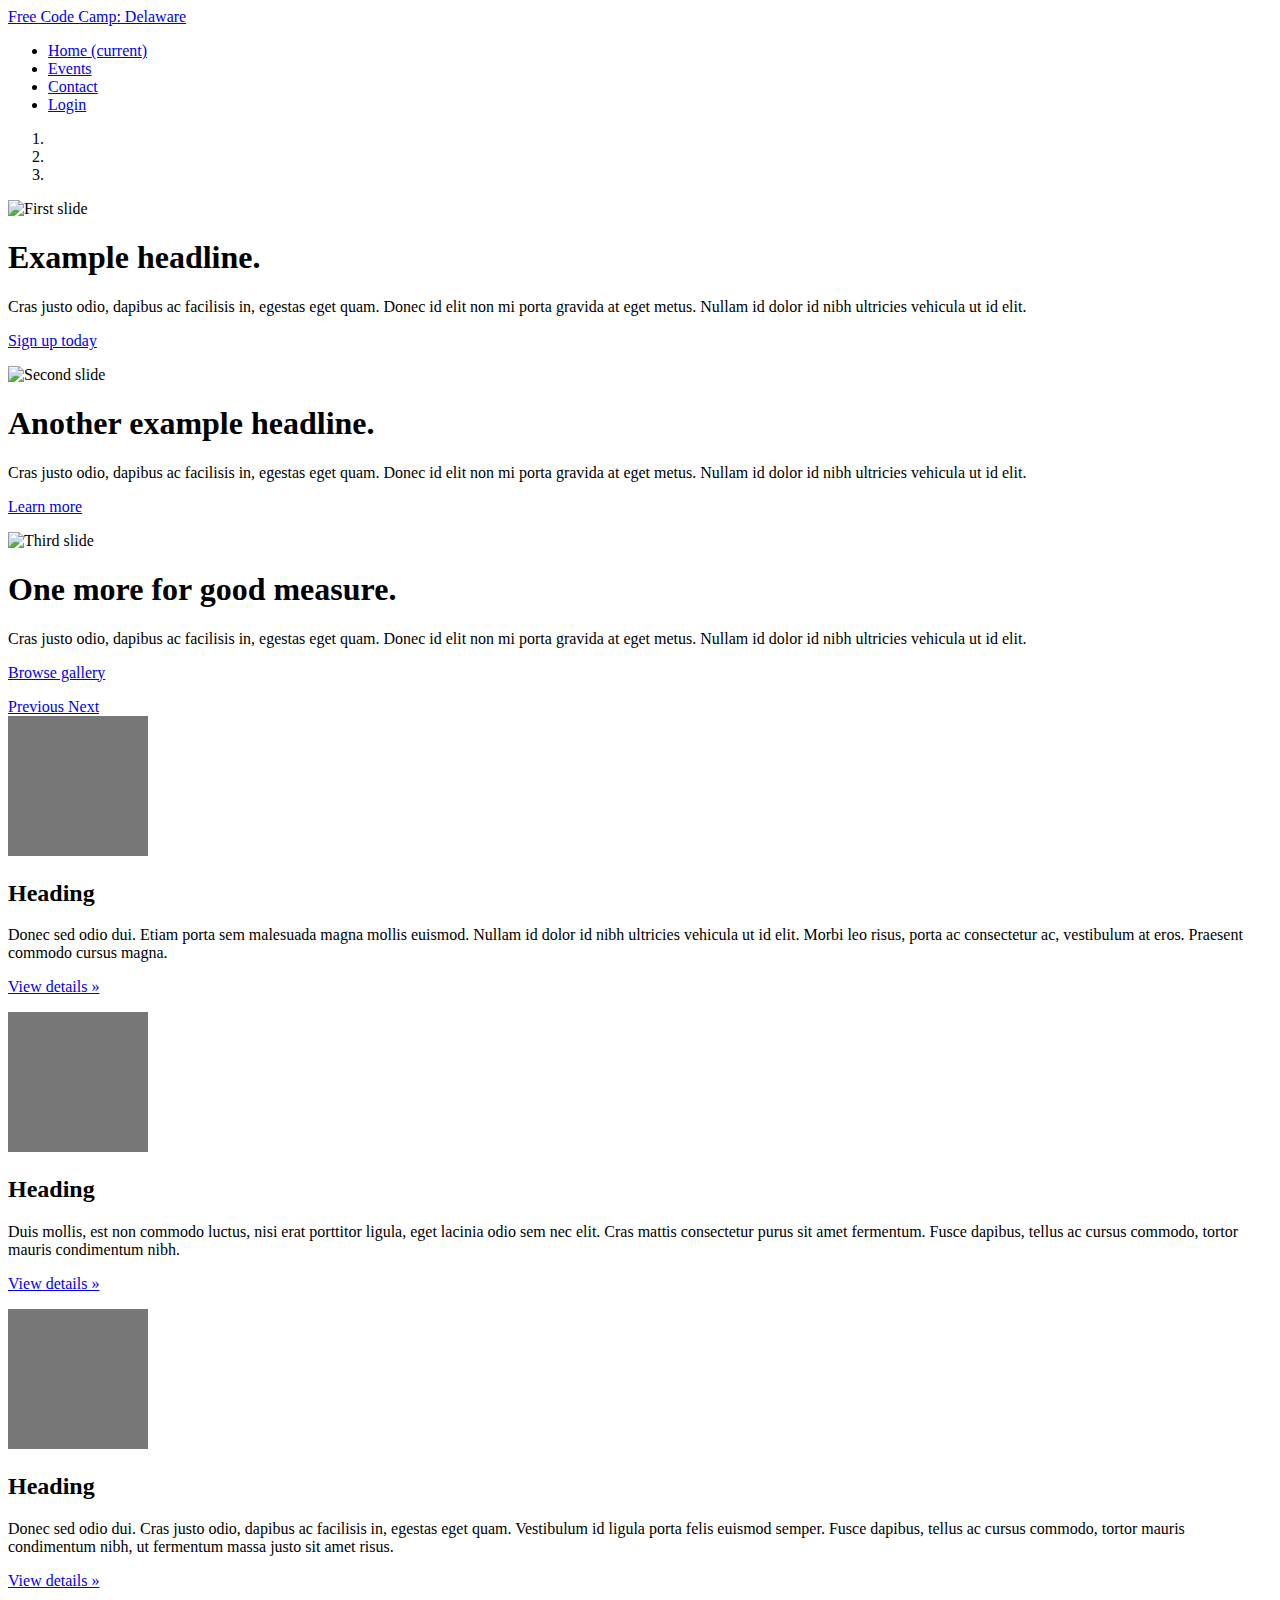
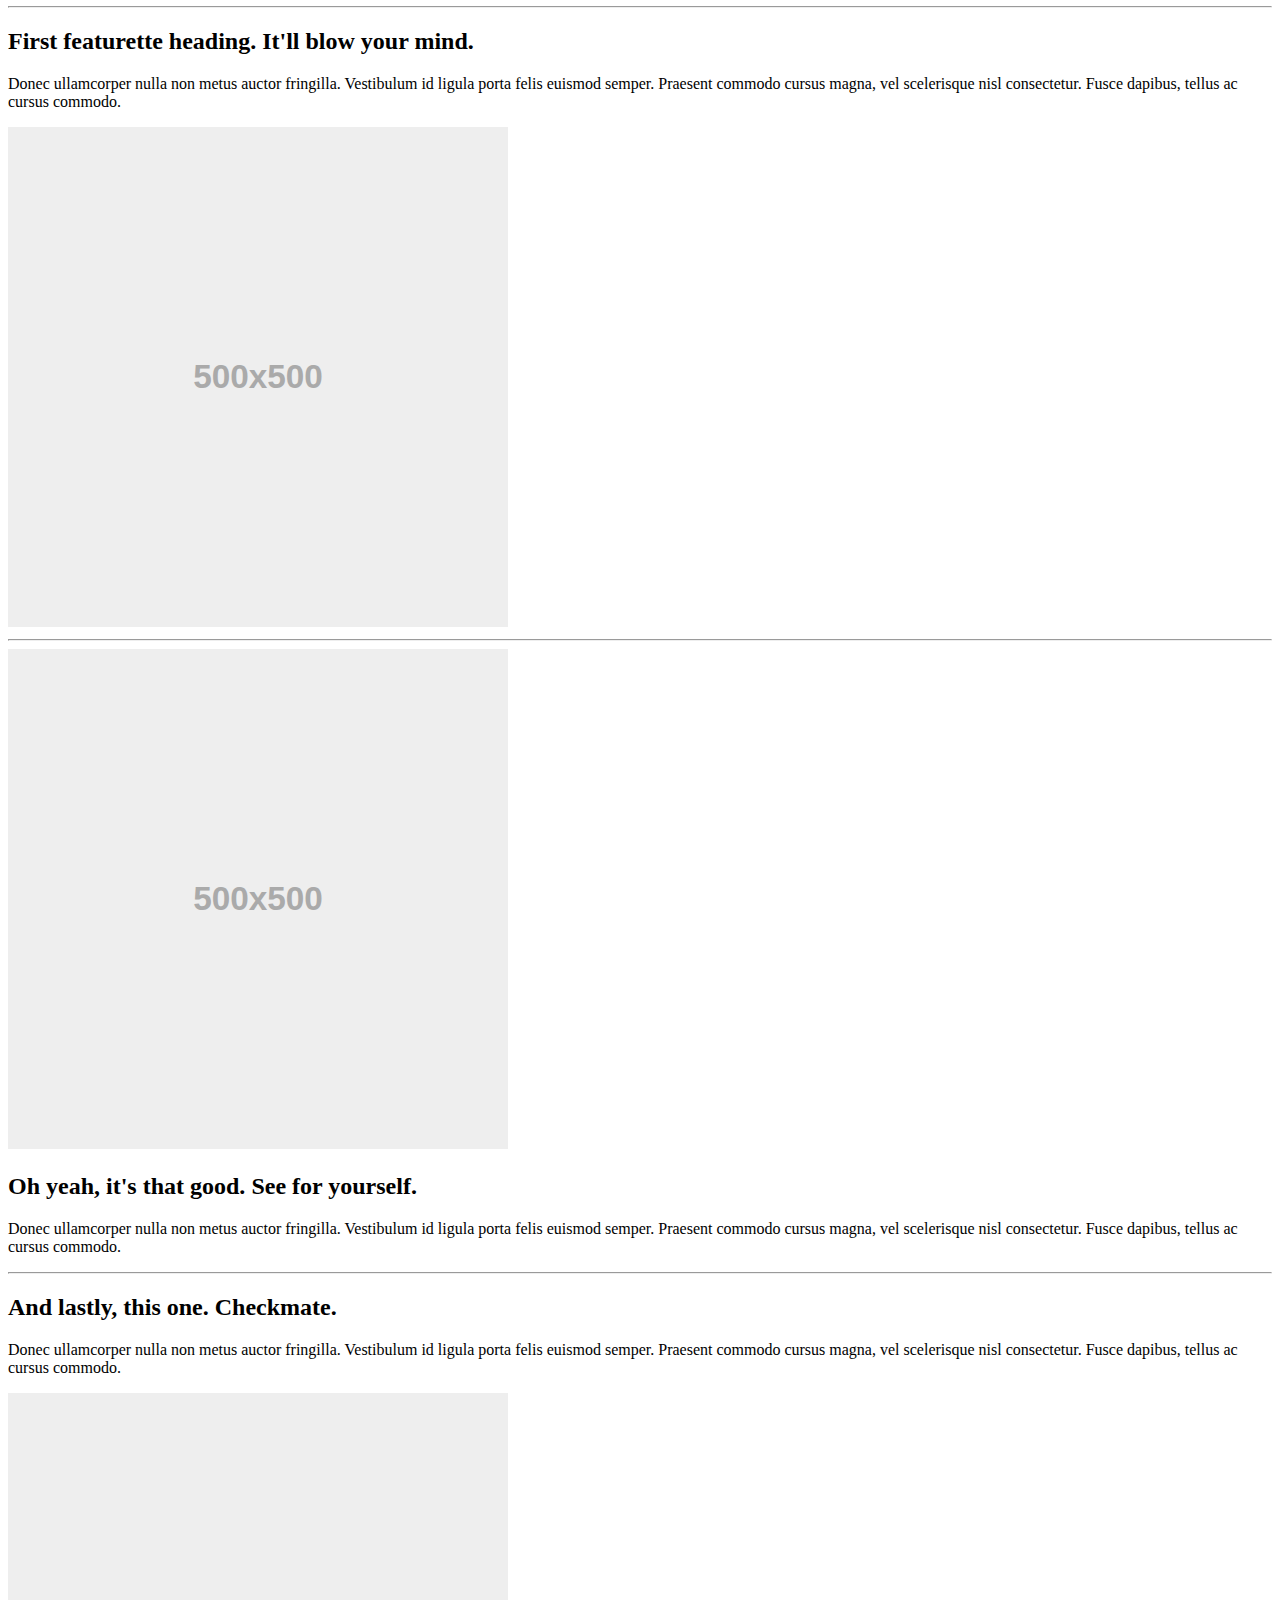
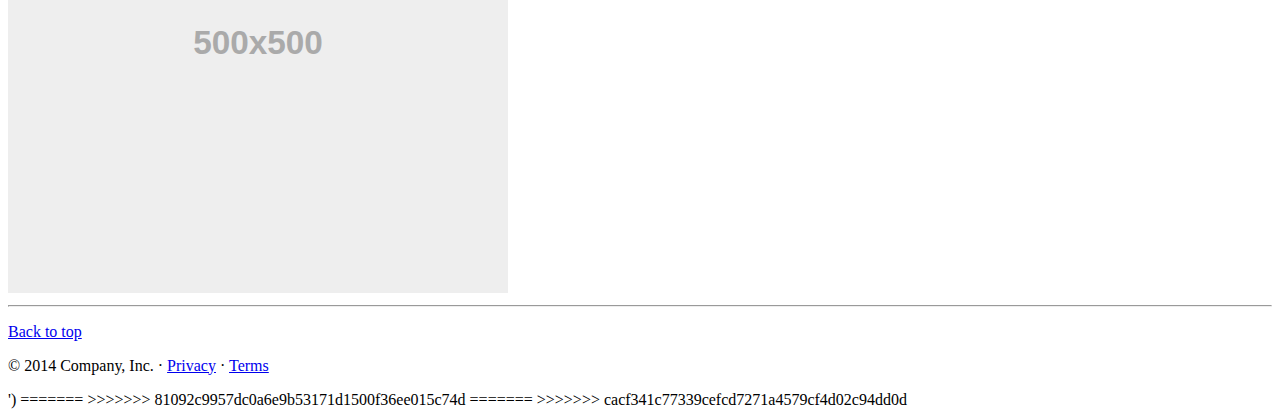
==== commit d84b65b4: "im scared" ====
--- a/index.html
+++ b/index.html
@@ -1,4 +1,5 @@
 <!DOCTYPE html>
+<html lang="en">
 <html>
 
 <head>
@@ -8,18 +9,225 @@
   <meta http-equiv="x-ua-compatible" content="ie=edge">
   <!-- Viewport for responsive web design -->
   <meta name="viewport" content="width=device-width, initial-scale=1">
+
   <link rel="stylesheet" href="https://maxcdn.bootstrapcdn.com/bootstrap/4.0.0-beta.2/css/bootstrap.min.css" integrity="sha384-PsH8R72JQ3SOdhVi3uxftmaW6Vc51MKb0q5P2rRUpPvrszuE4W1povHYgTpBfshb" crossorigin="anonymous">
   <link rel="stylesheet" href="main.css">
 
-  <title></title>
+  <title>Code Delaware</title>
 </head>
 
 <body>
-
+  <nav class="navbar navbar-default navbar-static-top">
+    <a href="#" class="navbar-brand">Free Code Camp: Delaware</a>
+    <ul class="nav nav-pills">
+      <li class="nav-item active">
+        <a class="nav-link" href="#">Home <span class="sr-only">(current)</span></a>
+      </li>
+      <li class="nav-item">
+        <a class="nav-link" href="#">Events</a>
+      </li>
+      <li class="nav-item">
+        <a class="nav-link" href="#">Contact</a>
+      </li>
+      <li class="nav-item">
+        <a class="nav-link" href="login.html">Login</a>
+      </li>
+    </ul>
+  </nav>
+
+
+  <!-- Carousel
+    ================================================== -->
+  <div id="myCarousel" class="carousel slide" data-ride="carousel">
+    <!-- Indicators -->
+    <ol class="carousel-indicators">
+      <li data-target="#myCarousel" data-slide-to="0" class="active"></li>
+      <li data-target="#myCarousel" data-slide-to="1" class=""></li>
+      <li data-target="#myCarousel" data-slide-to="2" class=""></li>
+    </ol>
+    <div class="carousel-inner" role="listbox">
+      <div class="carousel-item active">
+        <img class="first-slide" src="images\group.png" alt="First slide">
+        <div class="container">
+          <div class="carousel-caption text-left">
+            <h1>Example headline.</h1>
+            <p>Cras justo odio, dapibus ac facilisis in, egestas eget quam. Donec id elit non mi porta gravida at eget metus. Nullam id dolor id nibh ultricies vehicula ut id elit.</p>
+            <p><a class="btn btn-lg btn-primary" href="#" role="button">Sign up today</a></p>
+          </div>
+        </div>
+      </div>
+      <div class="carousel-item">
+        <img class="second-slide" src="images\struggle.png" alt="Second slide">
+        <div class="container">
+          <div class="carousel-caption">
+            <h1>Another example headline.</h1>
+            <p>Cras justo odio, dapibus ac facilisis in, egestas eget quam. Donec id elit non mi porta gravida at eget metus. Nullam id dolor id nibh ultricies vehicula ut id elit.</p>
+            <p><a class="btn btn-lg btn-primary" href="#" role="button">Learn more</a></p>
+          </div>
+        </div>
+      </div>
+      <div class="carousel-item">
+        <img class="third-slide" src="images\couchrelax.png" alt="Third slide">
+        <div class="container">
+          <div class="carousel-caption text-right">
+            <h1>One more for good measure.</h1>
+            <p>Cras justo odio, dapibus ac facilisis in, egestas eget quam. Donec id elit non mi porta gravida at eget metus. Nullam id dolor id nibh ultricies vehicula ut id elit.</p>
+            <p><a class="btn btn-lg btn-primary" href="#" role="button">Browse gallery</a></p>
+          </div>
+        </div>
+      </div>
+    </div>
+    <a class="left carousel-control" href="#myCarousel" role="button" data-slide="prev">
+        <span class="glyphicon glyphicon-chevron-left" aria-hidden="true"></span>
+        <span class="sr-only">Previous</span>
+      </a>
+    <a class="right carousel-control" href="#myCarousel" role="button" data-slide="next">
+        <span class="glyphicon glyphicon-chevron-right" aria-hidden="true"></span>
+        <span class="sr-only">Next</span>
+      </a>
+  </div>
+  <!-- /.carousel -->
+
+
+  <!-- Marketing messaging and featurettes
+    ================================================== -->
+  <!-- Wrap the rest of the page in another container to center all the content. -->
+
+  <div class="container marketing">
+
+    <!-- Three columns of text below the carousel -->
+    <div class="row">
+      <div class="col-lg-4">
+        <img class="img-circle" src="[data-uri]" alt="Generic placeholder image" width="140" height="140">
+        <h2>Heading</h2>
+        <p>Donec sed odio dui. Etiam porta sem malesuada magna mollis euismod. Nullam id dolor id nibh ultricies vehicula ut id elit. Morbi leo risus, porta ac consectetur ac, vestibulum at eros. Praesent commodo cursus magna.</p>
+        <p><a class="btn btn-secondary" href="#" role="button">View details »</a></p>
+      </div>
+      <!-- /.col-lg-4 -->
+      <div class="col-lg-4">
+        <img class="img-circle" src="[data-uri]" alt="Generic placeholder image" width="140" height="140">
+        <h2>Heading</h2>
+        <p>Duis mollis, est non commodo luctus, nisi erat porttitor ligula, eget lacinia odio sem nec elit. Cras mattis consectetur purus sit amet fermentum. Fusce dapibus, tellus ac cursus commodo, tortor mauris condimentum nibh.</p>
+        <p><a class="btn btn-secondary" href="#" role="button">View details »</a></p>
+      </div>
+      <!-- /.col-lg-4 -->
+      <div class="col-lg-4">
+        <img class="img-circle" src="[data-uri]" alt="Generic placeholder image" width="140" height="140">
+        <h2>Heading</h2>
+        <p>Donec sed odio dui. Cras justo odio, dapibus ac facilisis in, egestas eget quam. Vestibulum id ligula porta felis euismod semper. Fusce dapibus, tellus ac cursus commodo, tortor mauris condimentum nibh, ut fermentum massa justo sit amet risus.</p>
+        <p><a class="btn btn-secondary" href="#" role="button">View details »</a></p>
+      </div>
+      <!-- /.col-lg-4 -->
+    </div>
+    <!-- /.row -->
+
+
+    <!-- START THE FEATURETTES -->
+
+    <hr class="featurette-divider">
+
+    <div class="row featurette">
+      <div class="col-md-7">
+        <h2 class="featurette-heading">First featurette heading. <span class="text-muted">It'll blow your mind.</span></h2>
+        <p class="lead">Donec ullamcorper nulla non metus auctor fringilla. Vestibulum id ligula porta felis euismod semper. Praesent commodo cursus magna, vel scelerisque nisl consectetur. Fusce dapibus, tellus ac cursus commodo.</p>
+      </div>
+      <div class="col-md-5">
+        <img class="featurette-image img-fluid center-block" data-src="holder.js/500x500/auto" alt="500x500" src="[data-uri]"
+          data-holder-rendered="true">
+      </div>
+    </div>
+
+    <hr class="featurette-divider">
+
+    <div class="row featurette">
+      <div class="col-md-5 col-md-pull-7">
+        <img class="featurette-image img-fluid center-block" data-src="holder.js/500x500/auto" alt="500x500" src="[data-uri]"
+          data-holder-rendered="true">
+      </div>
+      <div class="col-md-7 col-md-push-5">
+        <h2 class="featurette-heading">Oh yeah, it's that good. <span class="text-muted">See for yourself.</span></h2>
+        <p class="lead">Donec ullamcorper nulla non metus auctor fringilla. Vestibulum id ligula porta felis euismod semper. Praesent commodo cursus magna, vel scelerisque nisl consectetur. Fusce dapibus, tellus ac cursus commodo.</p>
+      </div>
+
+    </div>
+
+    <hr class="featurette-divider">
+
+    <div class="row featurette">
+      <div class="col-md-7">
+        <h2 class="featurette-heading">And lastly, this one. <span class="text-muted">Checkmate.</span></h2>
+        <p class="lead">Donec ullamcorper nulla non metus auctor fringilla. Vestibulum id ligula porta felis euismod semper. Praesent commodo cursus magna, vel scelerisque nisl consectetur. Fusce dapibus, tellus ac cursus commodo.</p>
+      </div>
+      <div class="col-md-5">
+        <img class="featurette-image img-fluid center-block" data-src="holder.js/500x500/auto" alt="500x500" src="[data-uri]"
+          data-holder-rendered="true">
+      </div>
+    </div>
+
+    <hr class="featurette-divider">
+
+    <!-- /END THE FEATURETTES -->
+
+
+    <!-- FOOTER -->
+    <footer>
+      <p class="pull-right"><a href="#">Back to top</a></p>
+      <p>© 2014 Company, Inc. · <a href="#">Privacy</a> · <a href="#">Terms</a></p>
+    </footer>
+
+  </div>
+  <!-- /.container -->
+
+
+  <!-- Bootstrap core JavaScript
+    ================================================== -->
+  <!-- Placed at the end of the document so the pages load faster -->
+  <script src="https://ajax.googleapis.com/ajax/libs/jquery/2.1.4/jquery.min.js"></script>
+  <script>
+    window.jQuery || document.write('<script src="http://v4-alpha.getbootstrap.com/assets/js/vendor/jquery.min.js"></script>')
+  </script>
+  <script src="http://v4-alpha.getbootstrap.com/dist/js/bootstrap.min.js"></script>
+  <!-- Just to make our placeholder images work. Don't actually copy the next line! -->
+  <script src="http://v4-alpha.getbootstrap.com/assets/js/vendor/holder.min.js"></script>
+  <!-- IE10 viewport hack for Surface/desktop Windows 8 bug -->
+  <script src="http://v4-alpha.getbootstrap.com/assets/js/ie10-viewport-bug-workaround.js"></script>
+
+  <svg xmlns="http://www.w3.org/2000/svg" width="500" height="500" viewBox="0 0 500 500" preserveAspectRatio="none" style="
+        display: none;
+        visibility: hidden;
+        position: absolute;
+        top: -100%;
+        left: -100%;
+      ">
+      <defs>
+        <style type="text/css"></style>
+      </defs>
+      <text
+        x="0"
+        y="25"
+        style="
+          font-weight:bold;
+          font-size:25pt;
+          font-family:Arial, Helvetica, Open Sans, sans-serif
+        "
+      >
+        500x500
+      </text>
+    </svg>
+=======
+>>>>>>> 81092c9957dc0a6e9b53171d1500f36ee015c74d
 </body>
 
 <script src="https://code.jquery.com/jquery-3.2.1.slim.min.js" integrity="sha384-KJ3o2DKtIkvYIK3UENzmM7KCkRr/rE9/Qpg6aAZGJwFDMVNA/GpGFF93hXpG5KkN" crossorigin="anonymous"></script>
 <script src="https://cdnjs.cloudflare.com/ajax/libs/popper.js/1.12.3/umd/popper.min.js" integrity="sha384-vFJXuSJphROIrBnz7yo7oB41mKfc8JzQZiCq4NCceLEaO4IHwicKwpJf9c9IpFgh" crossorigin="anonymous"></script>
 <script src="https://maxcdn.bootstrapcdn.com/bootstrap/4.0.0-beta.2/js/bootstrap.min.js" integrity="sha384-alpBpkh1PFOepccYVYDB4do5UnbKysX5WZXm3XxPqe5iKTfUKjNkCk9SaVuEZflJ" crossorigin="anonymous"></script>
 
-</html>+</html>
+=======
+  <script src="https://code.jquery.com/jquery-3.2.1.slim.min.js" integrity="sha384-KJ3o2DKtIkvYIK3UENzmM7KCkRr/rE9/Qpg6aAZGJwFDMVNA/GpGFF93hXpG5KkN" crossorigin="anonymous"></script>
+  <script src="https://cdnjs.cloudflare.com/ajax/libs/popper.js/1.12.3/umd/popper.min.js" integrity="sha384-vFJXuSJphROIrBnz7yo7oB41mKfc8JzQZiCq4NCceLEaO4IHwicKwpJf9c9IpFgh" crossorigin="anonymous"></script>
+  <script src="https://maxcdn.bootstrapcdn.com/bootstrap/4.0.0-beta.2/js/bootstrap.min.js" integrity="sha384-alpBpkh1PFOepccYVYDB4do5UnbKysX5WZXm3XxPqe5iKTfUKjNkCk9SaVuEZflJ" crossorigin="anonymous"></script>
+</body>
+
+</html>
+>>>>>>> cacf341c77339cefcd7271a4579cf4d02c94dd0d
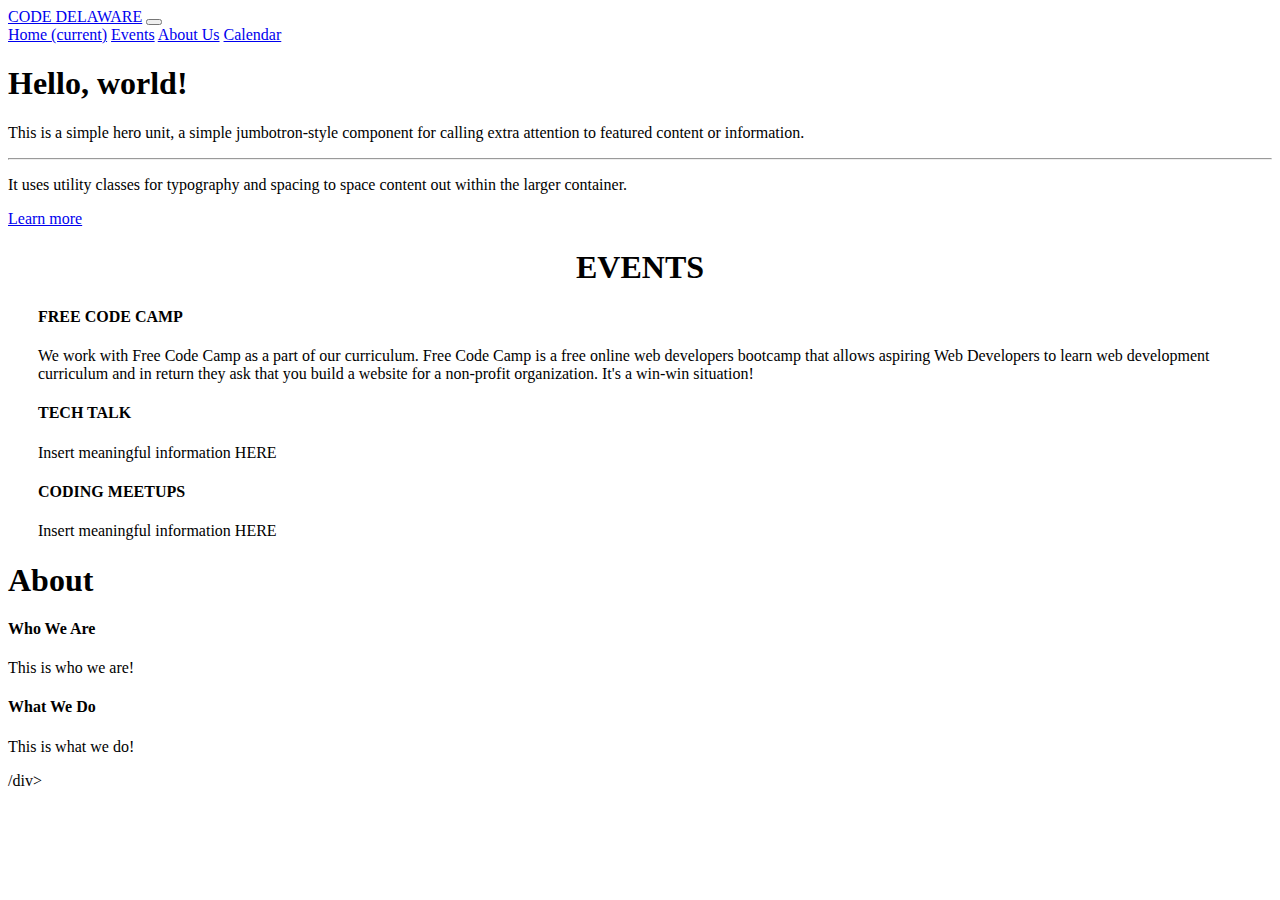
==== commit faebe764: "Added sections for About and Events. These need to be finished." ====
--- a/index.html
+++ b/index.html
@@ -1,233 +1,82 @@
-<!DOCTYPE html>
+<!doctype html>
 <html lang="en">
-<html>
+  <head>
+    <title>CODE DELAWARE</title>
+    <!-- Required meta tags -->
+    <meta charset="utf-8">
+    <meta name="viewport" content="width=device-width, initial-scale=1, shrink-to-fit=no">
+    <!-- Stylesheet -->
+    <link rel = "stylesheet" type = "text/css" href = "css/styles.css" />
+    <!-- Raleway Font -->
+    <link href="https://fonts.googleapis.com/css?family=Raleway:400,800" rel="stylesheet">
+    <!-- Bootstrap CSS -->
+    <link rel="stylesheet" href="https://maxcdn.bootstrapcdn.com/bootstrap/4.0.0-beta.2/css/bootstrap.min.css" integrity="sha384-PsH8R72JQ3SOdhVi3uxftmaW6Vc51MKb0q5P2rRUpPvrszuE4W1povHYgTpBfshb" crossorigin="anonymous">
+  </head>
+  <body>
+    <!-- Nav Bar -->
+    <nav class="navbar navbar-expand-lg navbar-light bg-light">
+  <a class="navbar-brand" href="#">CODE DELAWARE</a>
+  <button class="navbar-toggler" type="button" data-toggle="collapse" data-target="#navbarNavAltMarkup" aria-controls="navbarNavAltMarkup" aria-expanded="false" aria-label="Toggle navigation">
+    <span class="navbar-toggler-icon"></span>
+  </button>
+  <div class="collapse navbar-collapse" id="navbarNavAltMarkup">
+    <div class="navbar-nav">
+      <a class="nav-item nav-link active" href="#">Home <span class="sr-only">(current)</span></a>
+      <a class="nav-item nav-link" href="#">Events</a>
+      <a class="nav-item nav-link" href="#">About Us</a>
+      <a class="nav-item nav-link disabled" href="#">Calendar</a>
+    </div>
+  </div>
+</nav>
+<!-- Jumbotron (Needs Eye catching information) -->
+<div class="jumbotron">
+  <h1 class="display-3">Hello, world!</h1>
+  <p class="lead">This is a simple hero unit, a simple jumbotron-style component for calling extra attention to featured content or information.</p>
+  <hr class="my-4">
+  <p>It uses utility classes for typography and spacing to space content out within the larger container.</p>
+  <p class="lead">
+    <a class="btn btn-primary btn-lg" href="#" role="button">Learn more</a>
+  </p>
+</div>
+<section id="events">
+  <h1>Events</h1>
 
-<head>
-  <!-- Set character encoding for the document -->
-  <meta charset="utf-8">
-  <!-- Instruct Internet Explorer to use its latest rendering engine -->
-  <meta http-equiv="x-ua-compatible" content="ie=edge">
-  <!-- Viewport for responsive web design -->
-  <meta name="viewport" content="width=device-width, initial-scale=1">
+  <div class="row">
+    <div class="col"><h4>Free Code Camp</h4>
+    <p>
+      We work with Free Code Camp as a part of our curriculum. Free Code Camp is a free online web developers bootcamp that allows aspiring Web Developers to learn web development curriculum and in return they ask that you build a website for a non-profit organization. It's a win-win situation!
+    </p></div>
+    <div class="col"><h4>Tech Talk</h4>
+    <p>Insert meaningful information HERE</p>
+    </p></div>
+    <div class="col"><h4>Coding Meetups</h4>
+    <p>Insert meaningful information HERE
+    </p></div>
+  </div>
+</section>
 
-  <link rel="stylesheet" href="https://maxcdn.bootstrapcdn.com/bootstrap/4.0.0-beta.2/css/bootstrap.min.css" integrity="sha384-PsH8R72JQ3SOdhVi3uxftmaW6Vc51MKb0q5P2rRUpPvrszuE4W1povHYgTpBfshb" crossorigin="anonymous">
-  <link rel="stylesheet" href="main.css">
+<section id="about">
+  <div>
+    <h1>About</h1>
+  </div>
+  <div class="row">
+    <div class="col">
+<h4>Who We Are</h4>
+        <p>
+          This is who we are!
+        </p></div>
+    <div class="col"><h4>What We Do</h4>
+      <p>
+        This is what we do!
+      </p>/div>
+  </div>
 
-  <title>Code Delaware</title>
-</head>
+</section>
 
-<body>
-  <nav class="navbar navbar-default navbar-static-top">
-    <a href="#" class="navbar-brand">Free Code Camp: Delaware</a>
-    <ul class="nav nav-pills">
-      <li class="nav-item active">
-        <a class="nav-link" href="#">Home <span class="sr-only">(current)</span></a>
-      </li>
-      <li class="nav-item">
-        <a class="nav-link" href="#">Events</a>
-      </li>
-      <li class="nav-item">
-        <a class="nav-link" href="#">Contact</a>
-      </li>
-      <li class="nav-item">
-        <a class="nav-link" href="login.html">Login</a>
-      </li>
-    </ul>
-  </nav>
-
-
-  <!-- Carousel
-    ================================================== -->
-  <div id="myCarousel" class="carousel slide" data-ride="carousel">
-    <!-- Indicators -->
-    <ol class="carousel-indicators">
-      <li data-target="#myCarousel" data-slide-to="0" class="active"></li>
-      <li data-target="#myCarousel" data-slide-to="1" class=""></li>
-      <li data-target="#myCarousel" data-slide-to="2" class=""></li>
-    </ol>
-    <div class="carousel-inner" role="listbox">
-      <div class="carousel-item active">
-        <img class="first-slide" src="images\group.png" alt="First slide">
-        <div class="container">
-          <div class="carousel-caption text-left">
-            <h1>Example headline.</h1>
-            <p>Cras justo odio, dapibus ac facilisis in, egestas eget quam. Donec id elit non mi porta gravida at eget metus. Nullam id dolor id nibh ultricies vehicula ut id elit.</p>
-            <p><a class="btn btn-lg btn-primary" href="#" role="button">Sign up today</a></p>
-          </div>
-        </div>
-      </div>
-      <div class="carousel-item">
-        <img class="second-slide" src="images\struggle.png" alt="Second slide">
-        <div class="container">
-          <div class="carousel-caption">
-            <h1>Another example headline.</h1>
-            <p>Cras justo odio, dapibus ac facilisis in, egestas eget quam. Donec id elit non mi porta gravida at eget metus. Nullam id dolor id nibh ultricies vehicula ut id elit.</p>
-            <p><a class="btn btn-lg btn-primary" href="#" role="button">Learn more</a></p>
-          </div>
-        </div>
-      </div>
-      <div class="carousel-item">
-        <img class="third-slide" src="images\couchrelax.png" alt="Third slide">
-        <div class="container">
-          <div class="carousel-caption text-right">
-            <h1>One more for good measure.</h1>
-            <p>Cras justo odio, dapibus ac facilisis in, egestas eget quam. Donec id elit non mi porta gravida at eget metus. Nullam id dolor id nibh ultricies vehicula ut id elit.</p>
-            <p><a class="btn btn-lg btn-primary" href="#" role="button">Browse gallery</a></p>
-          </div>
-        </div>
-      </div>
-    </div>
-    <a class="left carousel-control" href="#myCarousel" role="button" data-slide="prev">
-        <span class="glyphicon glyphicon-chevron-left" aria-hidden="true"></span>
-        <span class="sr-only">Previous</span>
-      </a>
-    <a class="right carousel-control" href="#myCarousel" role="button" data-slide="next">
-        <span class="glyphicon glyphicon-chevron-right" aria-hidden="true"></span>
-        <span class="sr-only">Next</span>
-      </a>
-  </div>
-  <!-- /.carousel -->
-
-
-  <!-- Marketing messaging and featurettes
-    ================================================== -->
-  <!-- Wrap the rest of the page in another container to center all the content. -->
-
-  <div class="container marketing">
-
-    <!-- Three columns of text below the carousel -->
-    <div class="row">
-      <div class="col-lg-4">
-        <img class="img-circle" src="[data-uri]" alt="Generic placeholder image" width="140" height="140">
-        <h2>Heading</h2>
-        <p>Donec sed odio dui. Etiam porta sem malesuada magna mollis euismod. Nullam id dolor id nibh ultricies vehicula ut id elit. Morbi leo risus, porta ac consectetur ac, vestibulum at eros. Praesent commodo cursus magna.</p>
-        <p><a class="btn btn-secondary" href="#" role="button">View details »</a></p>
-      </div>
-      <!-- /.col-lg-4 -->
-      <div class="col-lg-4">
-        <img class="img-circle" src="[data-uri]" alt="Generic placeholder image" width="140" height="140">
-        <h2>Heading</h2>
-        <p>Duis mollis, est non commodo luctus, nisi erat porttitor ligula, eget lacinia odio sem nec elit. Cras mattis consectetur purus sit amet fermentum. Fusce dapibus, tellus ac cursus commodo, tortor mauris condimentum nibh.</p>
-        <p><a class="btn btn-secondary" href="#" role="button">View details »</a></p>
-      </div>
-      <!-- /.col-lg-4 -->
-      <div class="col-lg-4">
-        <img class="img-circle" src="[data-uri]" alt="Generic placeholder image" width="140" height="140">
-        <h2>Heading</h2>
-        <p>Donec sed odio dui. Cras justo odio, dapibus ac facilisis in, egestas eget quam. Vestibulum id ligula porta felis euismod semper. Fusce dapibus, tellus ac cursus commodo, tortor mauris condimentum nibh, ut fermentum massa justo sit amet risus.</p>
-        <p><a class="btn btn-secondary" href="#" role="button">View details »</a></p>
-      </div>
-      <!-- /.col-lg-4 -->
-    </div>
-    <!-- /.row -->
-
-
-    <!-- START THE FEATURETTES -->
-
-    <hr class="featurette-divider">
-
-    <div class="row featurette">
-      <div class="col-md-7">
-        <h2 class="featurette-heading">First featurette heading. <span class="text-muted">It'll blow your mind.</span></h2>
-        <p class="lead">Donec ullamcorper nulla non metus auctor fringilla. Vestibulum id ligula porta felis euismod semper. Praesent commodo cursus magna, vel scelerisque nisl consectetur. Fusce dapibus, tellus ac cursus commodo.</p>
-      </div>
-      <div class="col-md-5">
-        <img class="featurette-image img-fluid center-block" data-src="holder.js/500x500/auto" alt="500x500" src="[data-uri]"
-          data-holder-rendered="true">
-      </div>
-    </div>
-
-    <hr class="featurette-divider">
-
-    <div class="row featurette">
-      <div class="col-md-5 col-md-pull-7">
-        <img class="featurette-image img-fluid center-block" data-src="holder.js/500x500/auto" alt="500x500" src="[data-uri]"
-          data-holder-rendered="true">
-      </div>
-      <div class="col-md-7 col-md-push-5">
-        <h2 class="featurette-heading">Oh yeah, it's that good. <span class="text-muted">See for yourself.</span></h2>
-        <p class="lead">Donec ullamcorper nulla non metus auctor fringilla. Vestibulum id ligula porta felis euismod semper. Praesent commodo cursus magna, vel scelerisque nisl consectetur. Fusce dapibus, tellus ac cursus commodo.</p>
-      </div>
-
-    </div>
-
-    <hr class="featurette-divider">
-
-    <div class="row featurette">
-      <div class="col-md-7">
-        <h2 class="featurette-heading">And lastly, this one. <span class="text-muted">Checkmate.</span></h2>
-        <p class="lead">Donec ullamcorper nulla non metus auctor fringilla. Vestibulum id ligula porta felis euismod semper. Praesent commodo cursus magna, vel scelerisque nisl consectetur. Fusce dapibus, tellus ac cursus commodo.</p>
-      </div>
-      <div class="col-md-5">
-        <img class="featurette-image img-fluid center-block" data-src="holder.js/500x500/auto" alt="500x500" src="[data-uri]"
-          data-holder-rendered="true">
-      </div>
-    </div>
-
-    <hr class="featurette-divider">
-
-    <!-- /END THE FEATURETTES -->
-
-
-    <!-- FOOTER -->
-    <footer>
-      <p class="pull-right"><a href="#">Back to top</a></p>
-      <p>© 2014 Company, Inc. · <a href="#">Privacy</a> · <a href="#">Terms</a></p>
-    </footer>
-
-  </div>
-  <!-- /.container -->
-
-
-  <!-- Bootstrap core JavaScript
-    ================================================== -->
-  <!-- Placed at the end of the document so the pages load faster -->
-  <script src="https://ajax.googleapis.com/ajax/libs/jquery/2.1.4/jquery.min.js"></script>
-  <script>
-    window.jQuery || document.write('<script src="http://v4-alpha.getbootstrap.com/assets/js/vendor/jquery.min.js"></script>')
-  </script>
-  <script src="http://v4-alpha.getbootstrap.com/dist/js/bootstrap.min.js"></script>
-  <!-- Just to make our placeholder images work. Don't actually copy the next line! -->
-  <script src="http://v4-alpha.getbootstrap.com/assets/js/vendor/holder.min.js"></script>
-  <!-- IE10 viewport hack for Surface/desktop Windows 8 bug -->
-  <script src="http://v4-alpha.getbootstrap.com/assets/js/ie10-viewport-bug-workaround.js"></script>
-
-  <svg xmlns="http://www.w3.org/2000/svg" width="500" height="500" viewBox="0 0 500 500" preserveAspectRatio="none" style="
-        display: none;
-        visibility: hidden;
-        position: absolute;
-        top: -100%;
-        left: -100%;
-      ">
-      <defs>
-        <style type="text/css"></style>
-      </defs>
-      <text
-        x="0"
-        y="25"
-        style="
-          font-weight:bold;
-          font-size:25pt;
-          font-family:Arial, Helvetica, Open Sans, sans-serif
-        "
-      >
-        500x500
-      </text>
-    </svg>
-=======
->>>>>>> 81092c9957dc0a6e9b53171d1500f36ee015c74d
-</body>
-
-<script src="https://code.jquery.com/jquery-3.2.1.slim.min.js" integrity="sha384-KJ3o2DKtIkvYIK3UENzmM7KCkRr/rE9/Qpg6aAZGJwFDMVNA/GpGFF93hXpG5KkN" crossorigin="anonymous"></script>
-<script src="https://cdnjs.cloudflare.com/ajax/libs/popper.js/1.12.3/umd/popper.min.js" integrity="sha384-vFJXuSJphROIrBnz7yo7oB41mKfc8JzQZiCq4NCceLEaO4IHwicKwpJf9c9IpFgh" crossorigin="anonymous"></script>
-<script src="https://maxcdn.bootstrapcdn.com/bootstrap/4.0.0-beta.2/js/bootstrap.min.js" integrity="sha384-alpBpkh1PFOepccYVYDB4do5UnbKysX5WZXm3XxPqe5iKTfUKjNkCk9SaVuEZflJ" crossorigin="anonymous"></script>
-
+    <!-- Optional JavaScript -->
+    <!-- jQuery first, then Popper.js, then Bootstrap JS -->
+    <script src="https://code.jquery.com/jquery-3.2.1.slim.min.js" integrity="sha384-KJ3o2DKtIkvYIK3UENzmM7KCkRr/rE9/Qpg6aAZGJwFDMVNA/GpGFF93hXpG5KkN" crossorigin="anonymous"></script>
+    <script src="https://cdnjs.cloudflare.com/ajax/libs/popper.js/1.12.3/umd/popper.min.js" integrity="sha384-vFJXuSJphROIrBnz7yo7oB41mKfc8JzQZiCq4NCceLEaO4IHwicKwpJf9c9IpFgh" crossorigin="anonymous"></script>
+    <script src="https://maxcdn.bootstrapcdn.com/bootstrap/4.0.0-beta.2/js/bootstrap.min.js" integrity="sha384-alpBpkh1PFOepccYVYDB4do5UnbKysX5WZXm3XxPqe5iKTfUKjNkCk9SaVuEZflJ" crossorigin="anonymous"></script>
+  </body>
 </html>
-=======
-  <script src="https://code.jquery.com/jquery-3.2.1.slim.min.js" integrity="sha384-KJ3o2DKtIkvYIK3UENzmM7KCkRr/rE9/Qpg6aAZGJwFDMVNA/GpGFF93hXpG5KkN" crossorigin="anonymous"></script>
-  <script src="https://cdnjs.cloudflare.com/ajax/libs/popper.js/1.12.3/umd/popper.min.js" integrity="sha384-vFJXuSJphROIrBnz7yo7oB41mKfc8JzQZiCq4NCceLEaO4IHwicKwpJf9c9IpFgh" crossorigin="anonymous"></script>
-  <script src="https://maxcdn.bootstrapcdn.com/bootstrap/4.0.0-beta.2/js/bootstrap.min.js" integrity="sha384-alpBpkh1PFOepccYVYDB4do5UnbKysX5WZXm3XxPqe5iKTfUKjNkCk9SaVuEZflJ" crossorigin="anonymous"></script>
-</body>
-
-</html>
->>>>>>> cacf341c77339cefcd7271a4579cf4d02c94dd0d
--- a/css/styles.css
+++ b/css/styles.css
@@ -0,0 +1,18 @@
+ul li p
+{
+  font-family: 'Raleway', sans-serif;
+}
+#events h1
+{
+  text-transform: uppercase;
+  text-align: center
+}
+#events h4
+{
+  text-transform: uppercase;
+  padding-left: 30px;
+}
+#events p
+{
+  padding-left: 30px;
+}
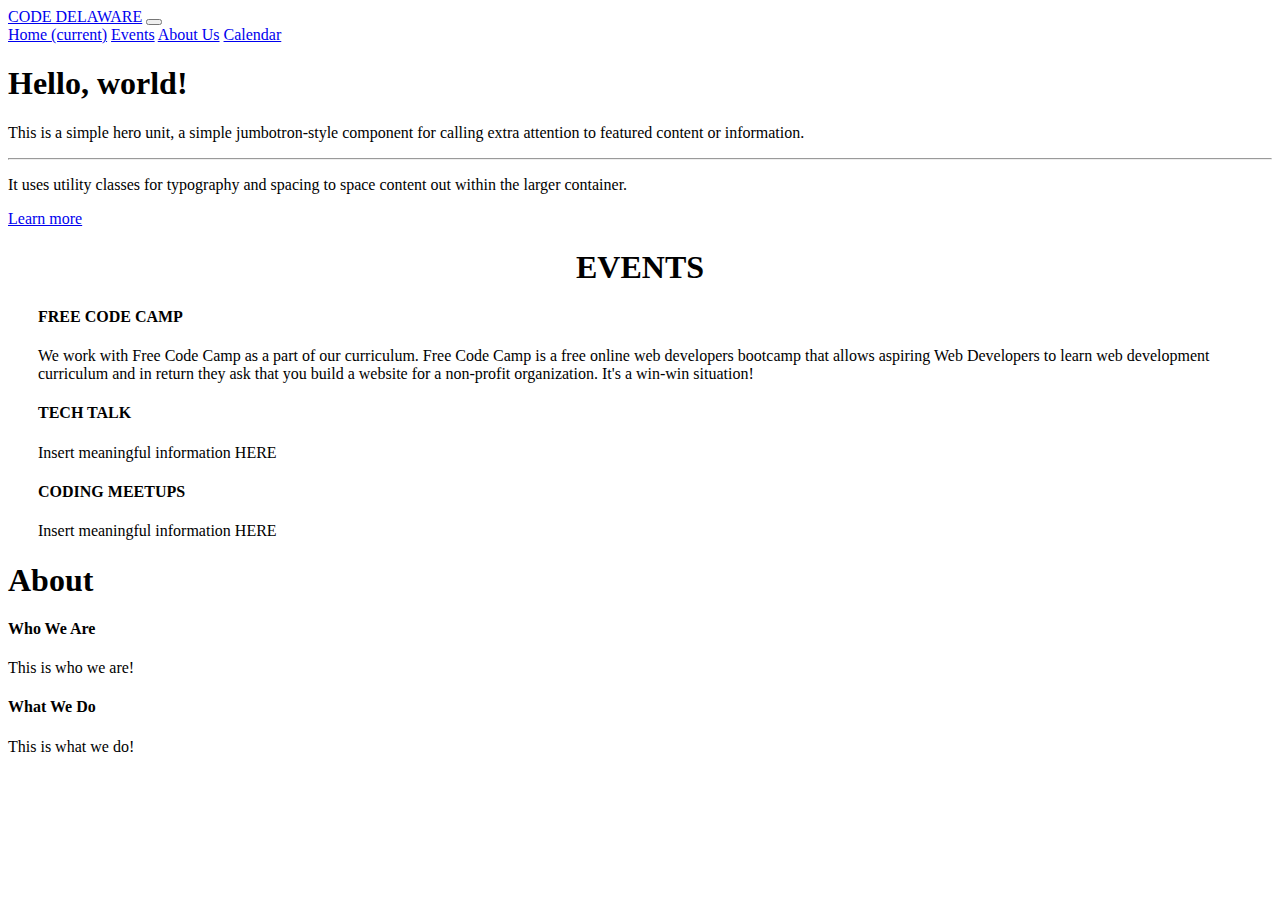
==== commit 99c2e087: "quick edit" ====
--- a/index.html
+++ b/index.html
@@ -68,7 +68,7 @@
     <div class="col"><h4>What We Do</h4>
       <p>
         This is what we do!
-      </p>/div>
+      </p>
   </div>
 
 </section>
